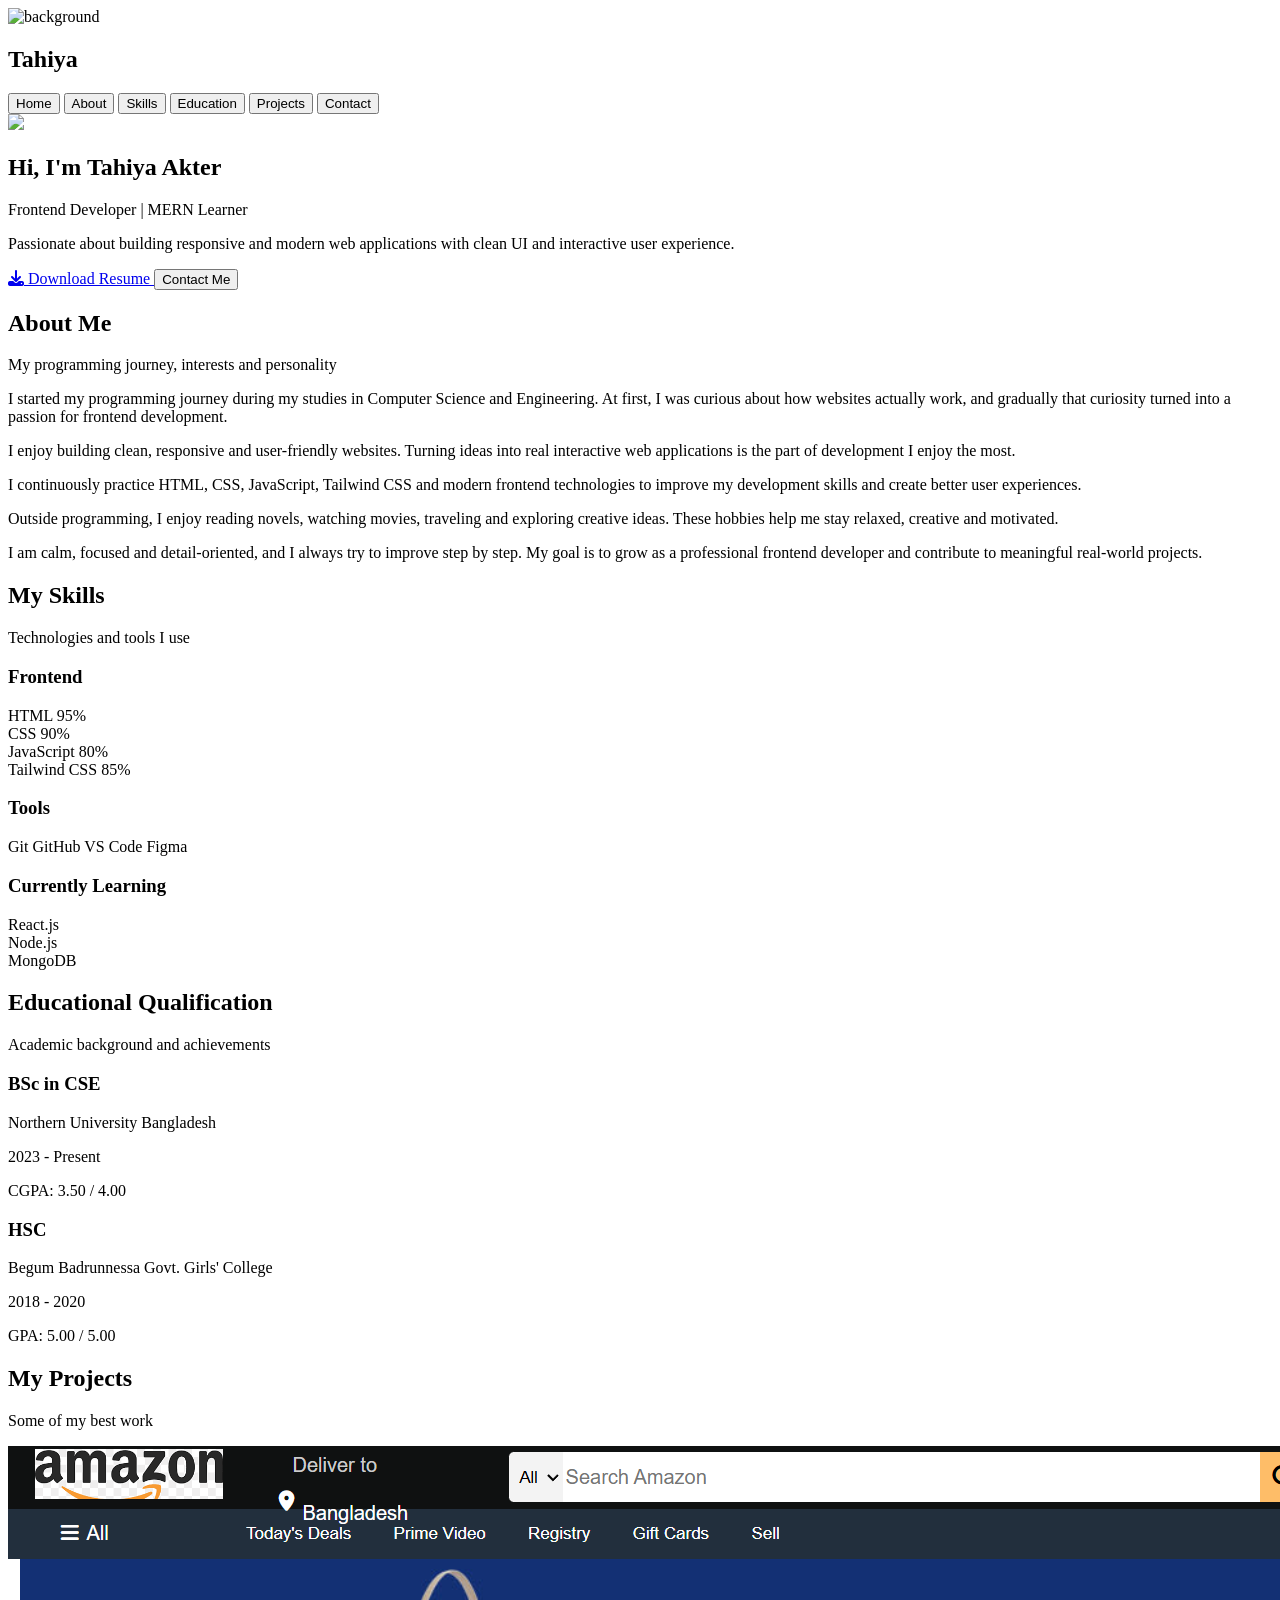
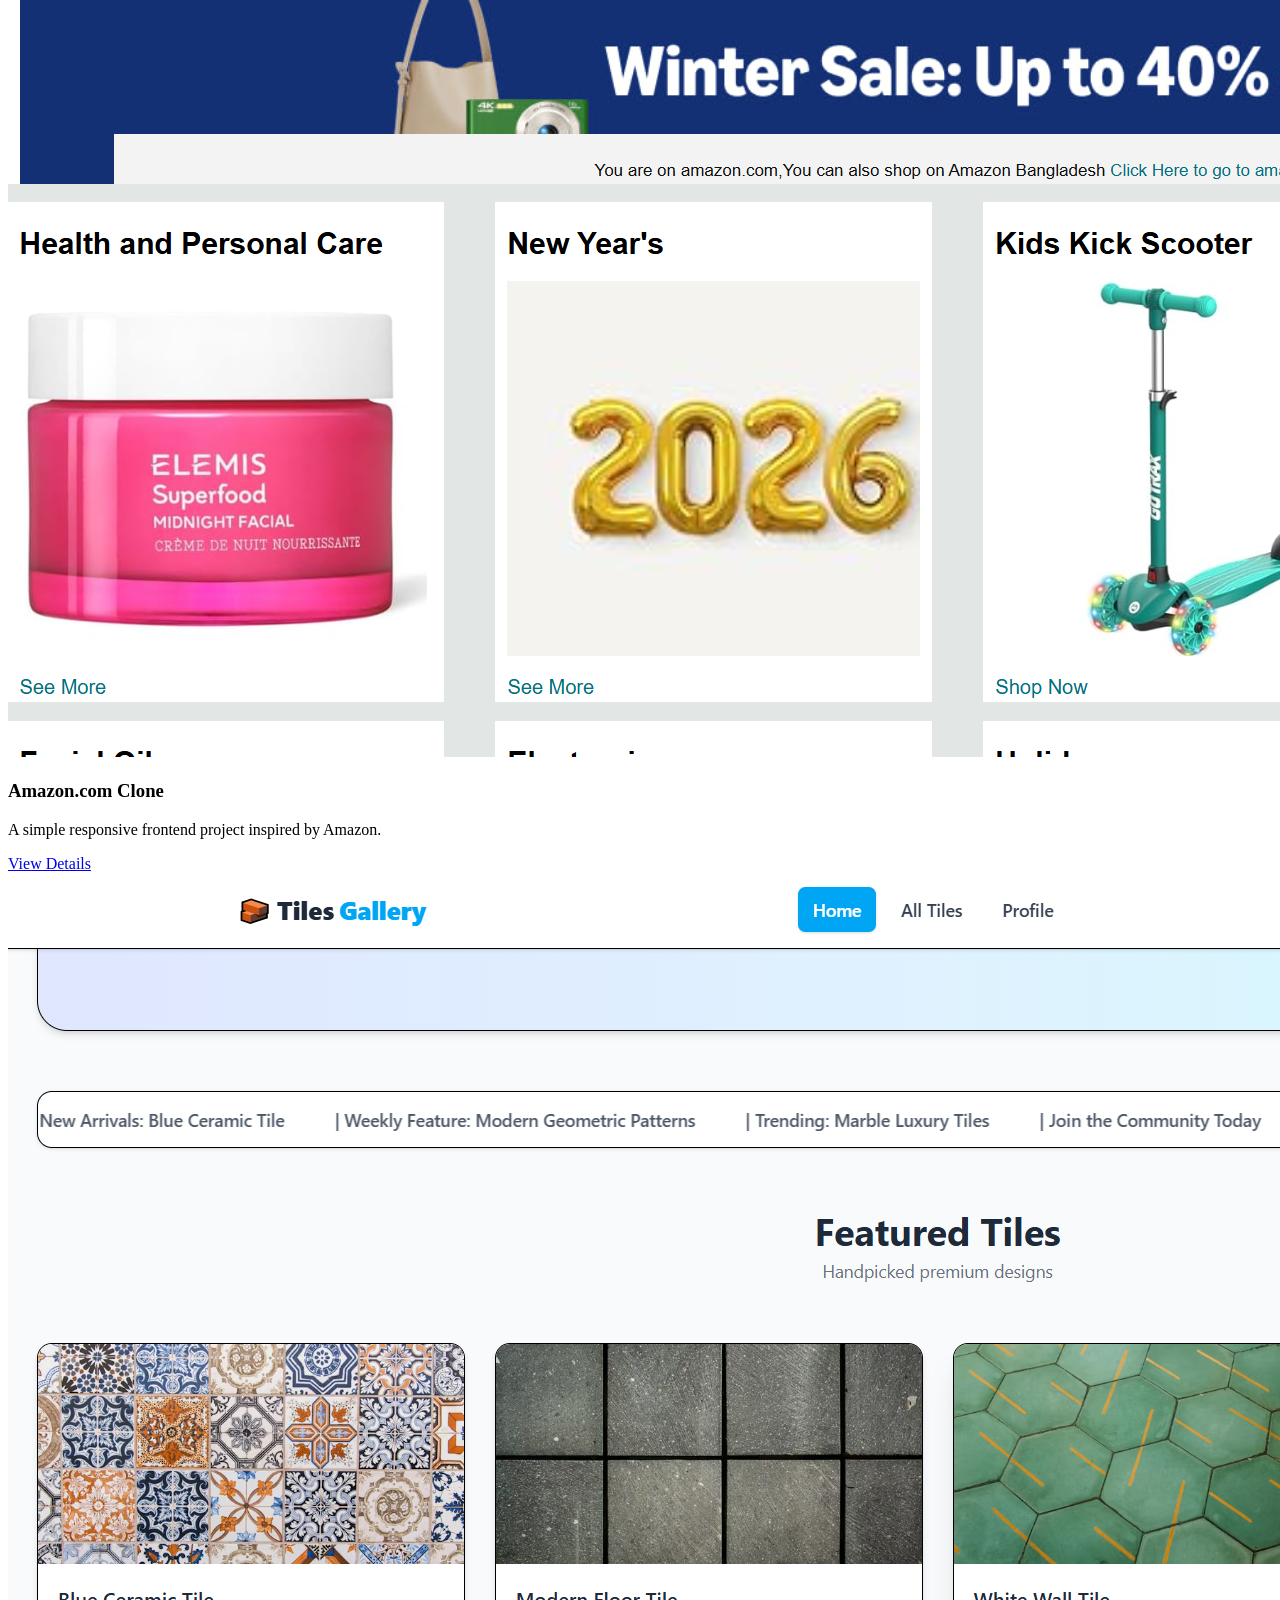
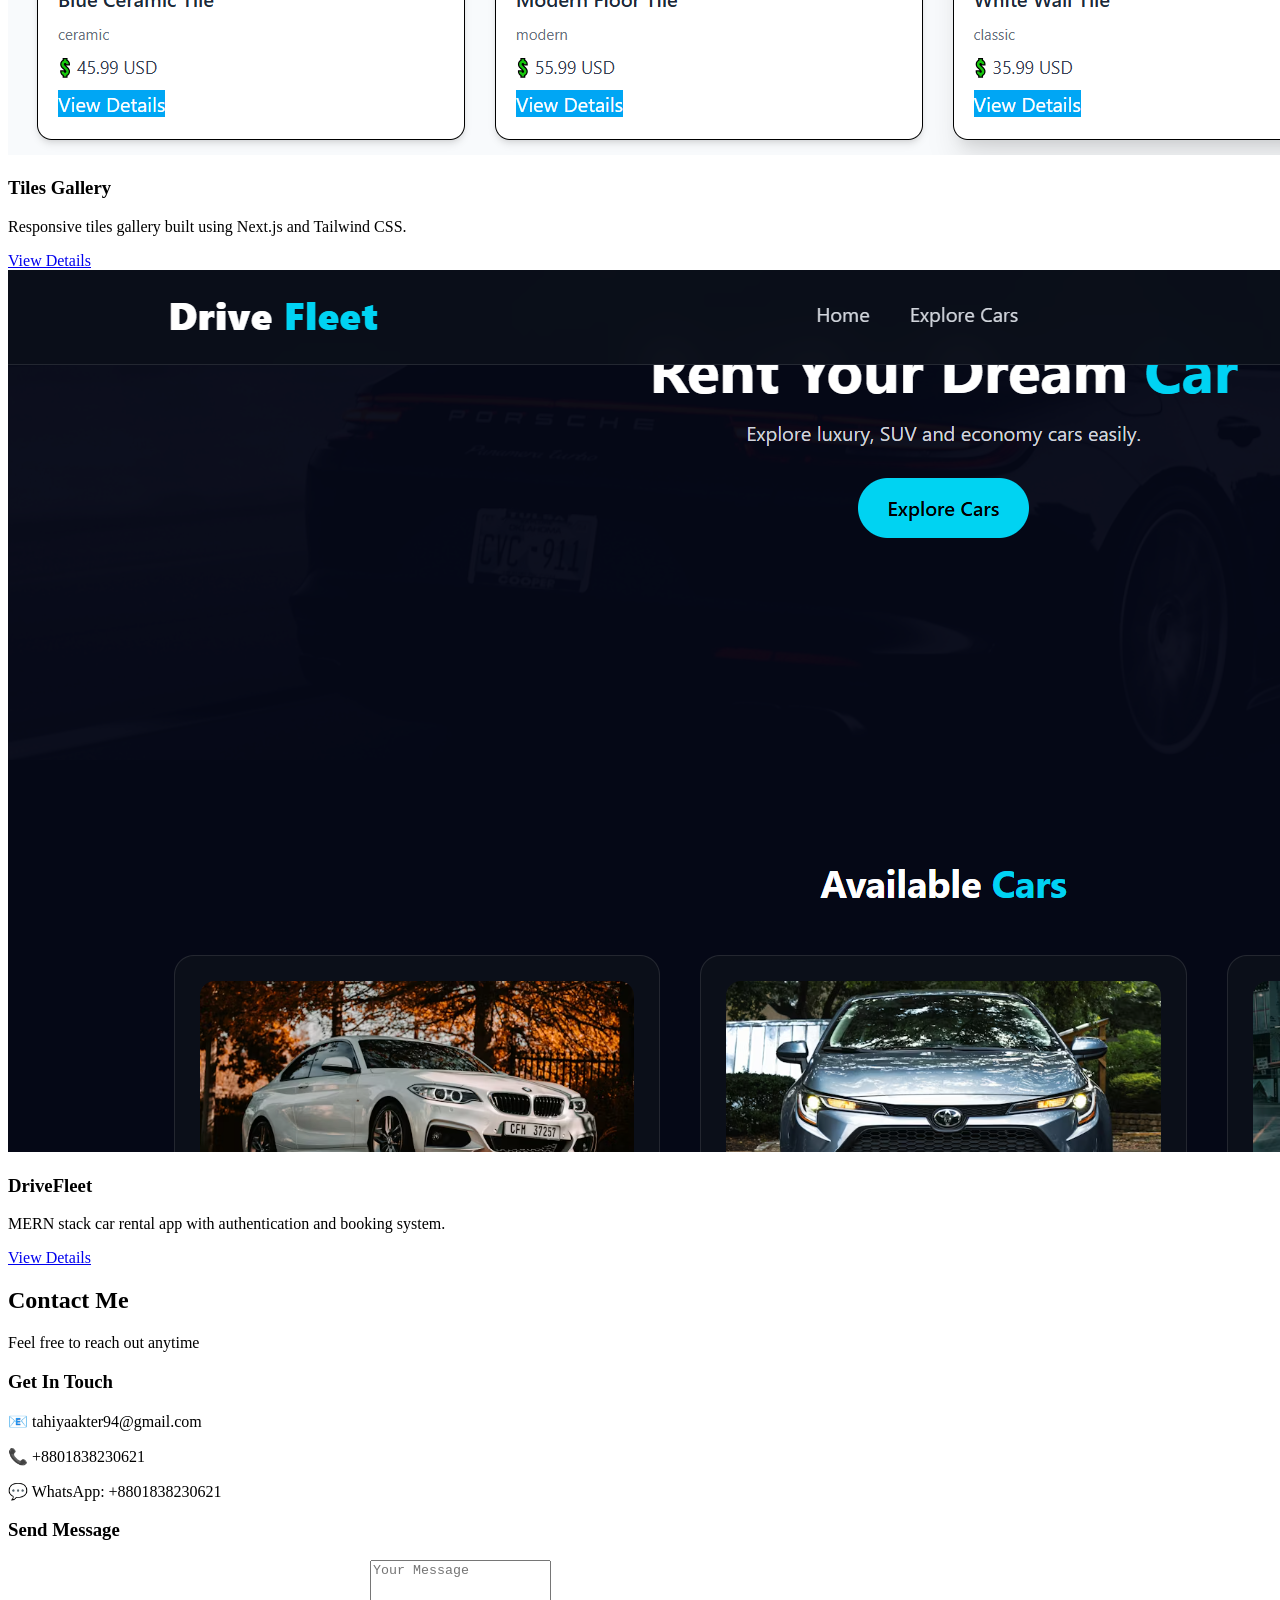
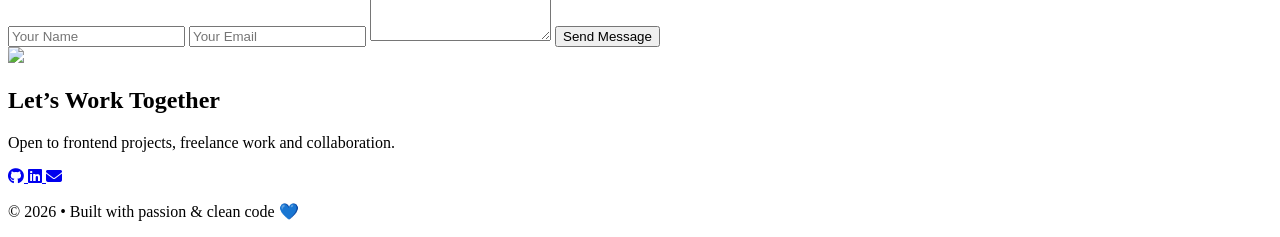
==== index.html @ 9eb087fb "changes add" ====
<!DOCTYPE html>
<html lang="en">
<head>
  <meta charset="UTF-8" />
  <meta name="viewport" content="width=device-width, initial-scale=1.0" />

  <title>Tahiya Portfolio</title>

 <link rel="stylesheet"
  href="https://cdnjs.cloudflare.com/ajax/libs/font-awesome/6.5.0/css/all.min.css">

  <script src="https://cdn.tailwindcss.com"> </script>

</head>

<body class="bg-slate-950 text-white relative overflow-x-hidden">

 <div class="fixed inset-0 -z-10">

    <img
      src="https://images.unsplash.com/photo-1550751827-4bd374c3f58b?auto=format&fit=crop&w=1600&q=80"
      class="w-full h-full object-cover opacity-[0.08]"
      alt="background"
    >

  </div>

  
  <nav class="sticky top-0 z-50 bg-slate-950/80 backdrop-blur-lg border-b border-slate-800">

    <div class="max-w-7xl mx-auto px-6 py-4 flex justify-between items-center">

       <h1 class="text-2xl md:text-3xl font-bold text-cyan-400 tracking-wide hover:scale-105 transition duration-300"> Tahiya </h1>

    <div class="flex flex-wrap justify-center gap-3 md:gap-6 text-sm md:text-base">

     <button onclick="navigate('home')"
        class="hover:text-cyan-400 transition duration-300">  Home </button>

     <button onclick="navigate('about')"
          class="hover:text-cyan-400 transition duration-300"> About </button>

     <button onclick="navigate('skills')"
          class="hover:text-cyan-400 transition duration-300"> Skills </button>

     <button onclick="navigate('education')"
          class="hover:text-cyan-400 transition duration-300"> Education </button>

      <button onclick="navigate('projects')"
          class="hover:text-cyan-400 transition duration-300"> Projects </button>

      <button onclick="navigate('contact')"
          class="hover:text-cyan-400 transition duration-300"> Contact </button>

      </div>

    </div>

  </nav>

  <main class="px-4 md:px-8">

     <section id="home" class="page min-h-screen flex items-center justify-center">

      <div class="text-center max-w-4xl animate-pulse">

           <div class="flex justify-center mb-8">

   <img
      src="https://images.unsplash.com/photo-1523961131990-5ea7c61b2107?w=600"
      class="w-40 h-40 md:w-52 md:h-52 rounded-full object-cover border-4 border-cyan-400 shadow-[0_0_40px_rgba(34,211,238,0.4)] hover:scale-105 transition duration-500"
   >

   </div>

      
   <h2 class="text-4xl md:text-6xl font-bold leading-tight"> Hi, I'm <span class="text-cyan-400">  Tahiya Akter </span> </h2>
   <p class="mt-5 text-slate-300 text-lg md:text-2xl">  Frontend Developer | MERN Learner </p>
   <p class="mt-6 text-slate-400 max-w-2xl mx-auto leading-8 text-sm md:text-base">

          Passionate about building responsive and modern web applications
          with clean UI and interactive user experience.

   </p>

 <div class="mt-10 flex flex-wrap justify-center gap-4">

     <a href="resume.pdf"
        download
       class="bg-cyan-500 hover:bg-cyan-600 px-6 py-3 rounded-lg font-semibold transition duration-300 hover:scale-105 shadow-lg shadow-cyan-500/20">

   <i class="fa-solid fa-download mr-2"> </i>
       Download Resume

   </a>

 <button onclick="navigate('contact')"
     class="border border-cyan-500 hover:bg-cyan-500 px-6 py-3 rounded-lg font-semibold transition duration-300 hover:scale-105">

     Contact Me

 </button>

  </div>

 </div>

</section>

   <section id="about"
      class="page hidden py-20">

 <div class="max-w-5xl mx-auto">

<h2 class="text-4xl font-bold text-cyan-400 text-center mb-4"> About Me </h2>
 <p class="text-center text-slate-400 mb-12"> My programming journey, interests and personality </p>

 <div class="bg-slate-900/70 backdrop-blur-lg border border-slate-800 rounded-3xl p-6 md:p-10 shadow-2xl hover:border-cyan-500 transition duration-500">

   <div class="space-y-6 text-slate-300 leading-8 text-sm md:text-base">

   <p>
              I started my programming journey during my studies in
              Computer Science and Engineering. At first, I was curious
              about how websites actually work, and gradually that curiosity
              turned into a passion for frontend development.
     </p>

   <p>
              I enjoy building clean, responsive and user-friendly websites.
              Turning ideas into real interactive web applications is the part
              of development I enjoy the most.
   </p>

   <p>
              I continuously practice HTML, CSS, JavaScript, Tailwind CSS
              and modern frontend technologies to improve my development skills
              and create better user experiences.
   </p>

  <p>
              Outside programming, I enjoy reading novels, watching movies,
              traveling and exploring creative ideas. These hobbies help me stay
              relaxed, creative and motivated.
  </p>

  <p>
              I am calm, focused and detail-oriented, and I always try to improve
              step by step. My goal is to grow as a professional frontend developer
              and contribute to meaningful real-world projects.
  </p>

     </div>

 </div>

</div>

</section>

 <section id="skills"
      class="page hidden py-20">

   <div class="max-w-6xl mx-auto">

   <h2 class="text-4xl font-bold text-cyan-400 text-center"> My Skills </h2>

     <p class="text-center text-slate-400 mt-3"> Technologies and tools I use </p>

      <div class="grid lg:grid-cols-3 gap-8 mt-14">

   <div class="bg-slate-900/70 border border-slate-800 p-8 rounded-2xl hover:border-cyan-500 hover:-translate-y-2 transition duration-500">

      <h3 class="text-2xl font-bold text-cyan-400 mb-6"> Frontend  </h3>

  <div class="space-y-5">

     <div>
       <div class="flex justify-between mb-2">
         <span> HTML </span>
         <span> 95% </span>
      </div>

 <div class="w-full h-2 bg-slate-700 rounded-full">
 <div class="w-[95%] h-2 bg-cyan-400 rounded-full"> </div>
   </div>
     </div>

  <div>
     <div class="flex justify-between mb-2">
         <span> CSS </span>
         <span> 90% </span>
     </div>

  <div class="w-full h-2 bg-slate-700 rounded-full">
      <div class="w-[90%] h-2 bg-cyan-400 rounded-full"> </div>
   </div>
     </div>

    <div>
       <div class="flex justify-between mb-2">
           <span> JavaScript </span>
           <span> 80% </span>
      </div>

  <div class="w-full h-2 bg-slate-700 rounded-full">
      <div class="w-[80%] h-2 bg-cyan-400 rounded-full"> </div>
      </div>
  </div>

             
  <div>
    <div class="flex justify-between mb-2">
     <span> Tailwind CSS </span>
      <span> 85% </span>
   </div>

   <div class="w-full h-2 bg-slate-700 rounded-full">
         <div class="w-[85%] h-2 bg-cyan-400 rounded-full"> </div>
   </div>
    </div>

   </div>

  </div>

         
  <div class="bg-slate-900/70 border border-slate-800 p-8 rounded-2xl hover:border-cyan-500 hover:-translate-y-2 transition duration-500">

    <h3 class="text-2xl font-bold text-cyan-400 mb-6">   Tools  </h3>

       <div class="flex flex-wrap gap-3">

  <span class="bg-slate-800 px-4 py-2 rounded-lg">  Git   </span>
  <span class="bg-slate-800 px-4 py-2 rounded-lg">    GitHub  </span>
    <span class="bg-slate-800 px-4 py-2 rounded-lg">   VS Code </span>
   <span class="bg-slate-800 px-4 py-2 rounded-lg">   Figma   </span>

   </div>

  </div>

         
  <div class="bg-slate-900/70 border border-slate-800 p-8 rounded-2xl hover:border-cyan-500 hover:-translate-y-2 transition duration-500">

     <h3 class="text-2xl font-bold text-cyan-400 mb-6">   Currently Learning   </h3>

         <div class="space-y-4">
         <div class="bg-slate-800 p-4 rounded-lg">  React.js   </div>
         <div class="bg-slate-800 p-4 rounded-lg">   Node.js   </div>

 <div class="bg-slate-800 p-4 rounded-lg">   MongoDB     </div>

            </div>

          </div>

        </div>

      </div>

    </section>

   
    <section id="education"
      class="page hidden py-20">

      <div class="max-w-6xl mx-auto">

        <h2 class="text-4xl font-bold text-cyan-400 text-center">
          Educational Qualification
        </h2>

        <p class="text-center text-slate-400 mt-3">
          Academic background and achievements
        </p>

        <div class="grid md:grid-cols-2 gap-8 mt-14">

         
          <div class="bg-slate-900/70 border border-slate-800 p-8 rounded-2xl hover:border-cyan-500 transition duration-500">

            <h3 class="text-2xl font-bold">
              BSc in CSE
            </h3>

            <p class="text-slate-400 mt-2">
              Northern University Bangladesh
            </p>

            <p class="text-slate-500 mt-1">
              2023 - Present
            </p>

            <p class="mt-4 text-cyan-400 font-semibold">
              CGPA: 3.50 / 4.00
            </p>

          </div>

         
          <div class="bg-slate-900/70 border border-slate-800 p-8 rounded-2xl hover:border-cyan-500 transition duration-500">

            <h3 class="text-2xl font-bold">
              HSC
            </h3>

            <p class="text-slate-400 mt-2">
              Begum Badrunnessa Govt. Girls' College
            </p>

            <p class="text-slate-500 mt-1">
              2018 - 2020
            </p>

            <p class="mt-4 text-cyan-400 font-semibold">
              GPA: 5.00 / 5.00
            </p>

          </div>

        </div>

      </div>

    </section>

    
    <section id="projects"
      class="page hidden py-20">

      <div class="max-w-7xl mx-auto">

        <h2 class="text-4xl font-bold text-cyan-400 text-center">
          My Projects
        </h2>

        <p class="text-center text-slate-400 mt-3">
          Some of my best work
        </p>

        <div class="grid lg:grid-cols-3 gap-8 mt-14">

          
          <div class="bg-slate-900/70 border border-slate-800 rounded-2xl overflow-hidden hover:border-cyan-500 hover:-translate-y-2 transition duration-500">

            <img
              src="images/project1.png"
              class="w-full h-52 object-cover"
            >

            <div class="p-6">

              <h3 class="text-2xl font-bold">
                Amazon.com Clone
              </h3>

              <p class="text-slate-400 mt-3 text-sm leading-6">
                A simple responsive frontend project inspired by Amazon.
              </p>

              <a href="project1.html"
                class="inline-block mt-6 bg-cyan-500 hover:bg-cyan-600 px-5 py-2 rounded-lg transition duration-300">

                View Details

              </a>

            </div>

          </div>

         
          <div class="bg-slate-900/70 border border-slate-800 rounded-2xl overflow-hidden hover:border-cyan-500 hover:-translate-y-2 transition duration-500">

            <img
              src="images/project2.png"
              class="w-full h-52 object-cover"
            >

            <div class="p-6">

              <h3 class="text-2xl font-bold">
                Tiles Gallery
              </h3>

              <p class="text-slate-400 mt-3 text-sm leading-6">
                Responsive tiles gallery built using Next.js and Tailwind CSS.
              </p>

              <a href="project2.html"
                class="inline-block mt-6 bg-cyan-500 hover:bg-cyan-600 px-5 py-2 rounded-lg transition duration-300">

                View Details

              </a>

            </div>

          </div>

         
          <div class="bg-slate-900/70 border border-slate-800 rounded-2xl overflow-hidden hover:border-cyan-500 hover:-translate-y-2 transition duration-500">

            <img
              src="images/project3.png"
              class="w-full h-52 object-cover"
            >

            <div class="p-6">

              <h3 class="text-2xl font-bold">
                DriveFleet
              </h3>

              <p class="text-slate-400 mt-3 text-sm leading-6">
                MERN stack car rental app with authentication and booking system.
              </p>

              <a href="project3.html"
                class="inline-block mt-6 bg-cyan-500 hover:bg-cyan-600 px-5 py-2 rounded-lg transition duration-300">

                View Details

              </a>

            </div>

          </div>

        </div>

      </div>

    </section>

    

    <section id="contact"
      class="page hidden py-20">

      <div class="max-w-5xl mx-auto">

        <h2 class="text-4xl font-bold text-cyan-400 text-center">
          Contact Me
        </h2>

        <p class="text-center text-slate-400 mt-3">
          Feel free to reach out anytime
        </p>

        <div class="grid md:grid-cols-2 gap-8 mt-14">

          
          <div class="bg-slate-900/70 border border-slate-800 p-8 rounded-2xl">

            <h3 class="text-2xl font-bold text-cyan-400 mb-6">
              Get In Touch
            </h3>

            <div class="space-y-4 text-slate-300">

              <p>
                📧 tahiyaakter94@gmail.com
              </p>

              <p>
                📞 +8801838230621
              </p>

              <p>
                💬 WhatsApp: +8801838230621
              </p>

            </div>

          </div>

          
          <div class="bg-slate-900/70 border border-slate-800 p-8 rounded-2xl">

            <h3 class="text-2xl font-bold text-cyan-400 mb-6">
              Send Message
            </h3>

            <form class="space-y-4">

              <input
                type="text"
                placeholder="Your Name"
                class="w-full p-3 rounded-lg bg-slate-800 border border-slate-700 outline-none focus:border-cyan-500"
              >

              <input
                type="email"
                placeholder="Your Email"
                class="w-full p-3 rounded-lg bg-slate-800 border border-slate-700 outline-none focus:border-cyan-500"
              >

              <textarea
                rows="5"
                placeholder="Your Message"
                class="w-full p-3 rounded-lg bg-slate-800 border border-slate-700 outline-none focus:border-cyan-500"
              ></textarea>

              <button
                class="bg-cyan-500 hover:bg-cyan-600 px-6 py-3 rounded-lg transition duration-300">

                Send Message

              </button>

            </form>

          </div>

        </div>

      </div>

    </section>

  </main>


  <footer class="relative overflow-hidden border-t border-slate-800 mt-10">

   
    <div class="absolute inset-0">
      <img
        src="https://images.unsplash.com/photo-1550751827-4bd374c3f58b?auto=format&fit=crop&w=1600&q=80"
        class="w-full h-full object-cover opacity-[0.08]"
      >
    </div>

  
    <div class="relative py-10">

      <div class="max-w-6xl mx-auto px-6 text-center">

        <h2 class="text-2xl md:text-3xl font-bold text-cyan-400">
          Let’s Work Together
        </h2>

        <p class="text-slate-400 mt-3 text-sm md:text-base">
          Open to frontend projects, freelance work and collaboration.
        </p>

        
        <div class="flex justify-center gap-5 mt-8">

        
          <a href="https://github.com/T809806"
            target="_blank"
            class="w-11 h-11 rounded-full bg-slate-800 flex items-center justify-center hover:bg-cyan-500 hover:scale-110 transition duration-300">

            <i class="fa-brands fa-github text-lg"></i>

          </a>

        
          <a href="https://www.linkedin.com/in/tahiya-akter-webdev/"
            target="_blank"
            class="w-11 h-11 rounded-full bg-slate-800 flex items-center justify-center hover:bg-cyan-500 hover:scale-110 transition duration-300">

            <i class="fa-brands fa-linkedin text-lg"></i>

          </a>

          
          <a href="mailto:tahiyaakter94@gmail.com"
            class="w-11 h-11 rounded-full bg-slate-800 flex items-center justify-center hover:bg-cyan-500 hover:scale-110 transition duration-300">

            <i class="fa-solid fa-envelope text-lg"></i>

          </a>

        </div>

       
        <p class="text-slate-500 text-sm mt-8">
          © 2026 • Built with passion & clean code 💙
        </p>

      </div>

    </div>

  </footer>

  
  <script>

    function navigate(page) {

      document.querySelectorAll('.page').forEach(section => {

        section.classList.add('hidden');

      });

      document.getElementById(page).classList.remove('hidden');

      window.scrollTo({
        top: 0,
        behavior: "smooth"
      });

    }

  </script>

</body>
</html>
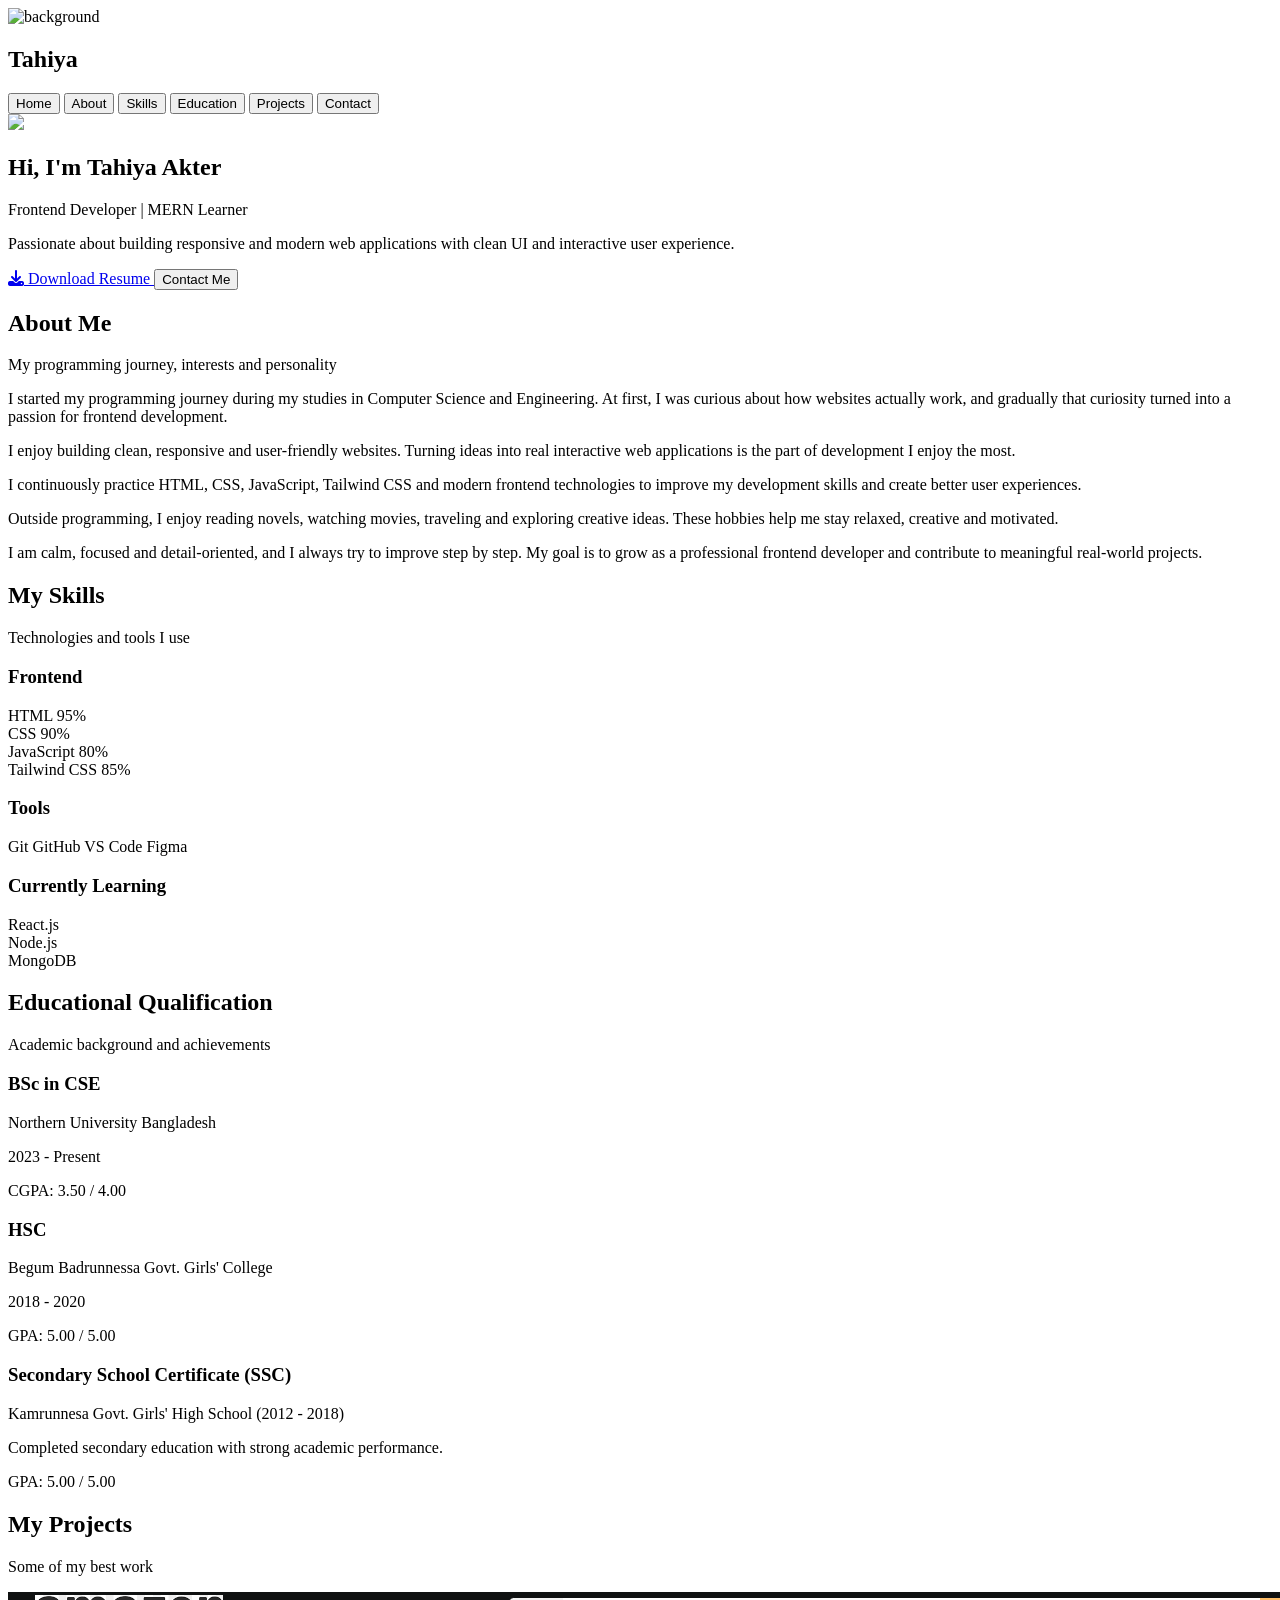
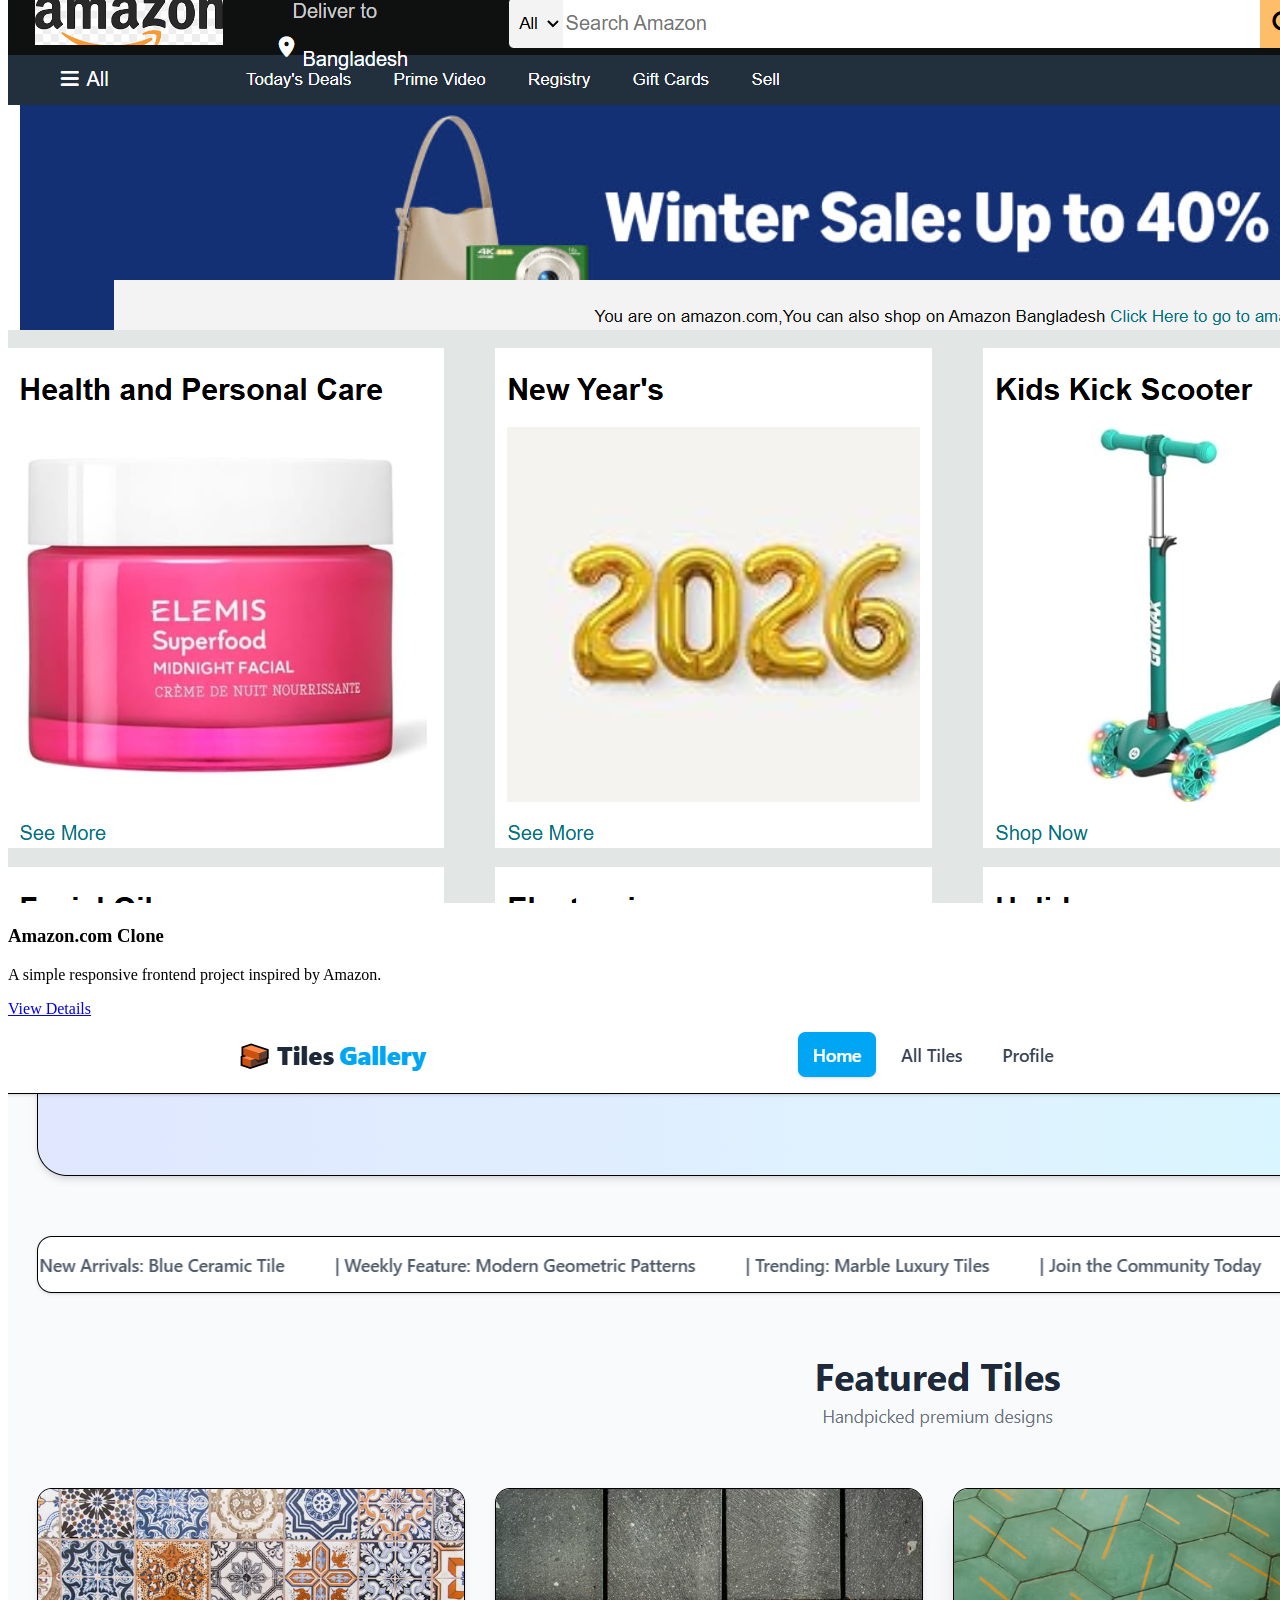
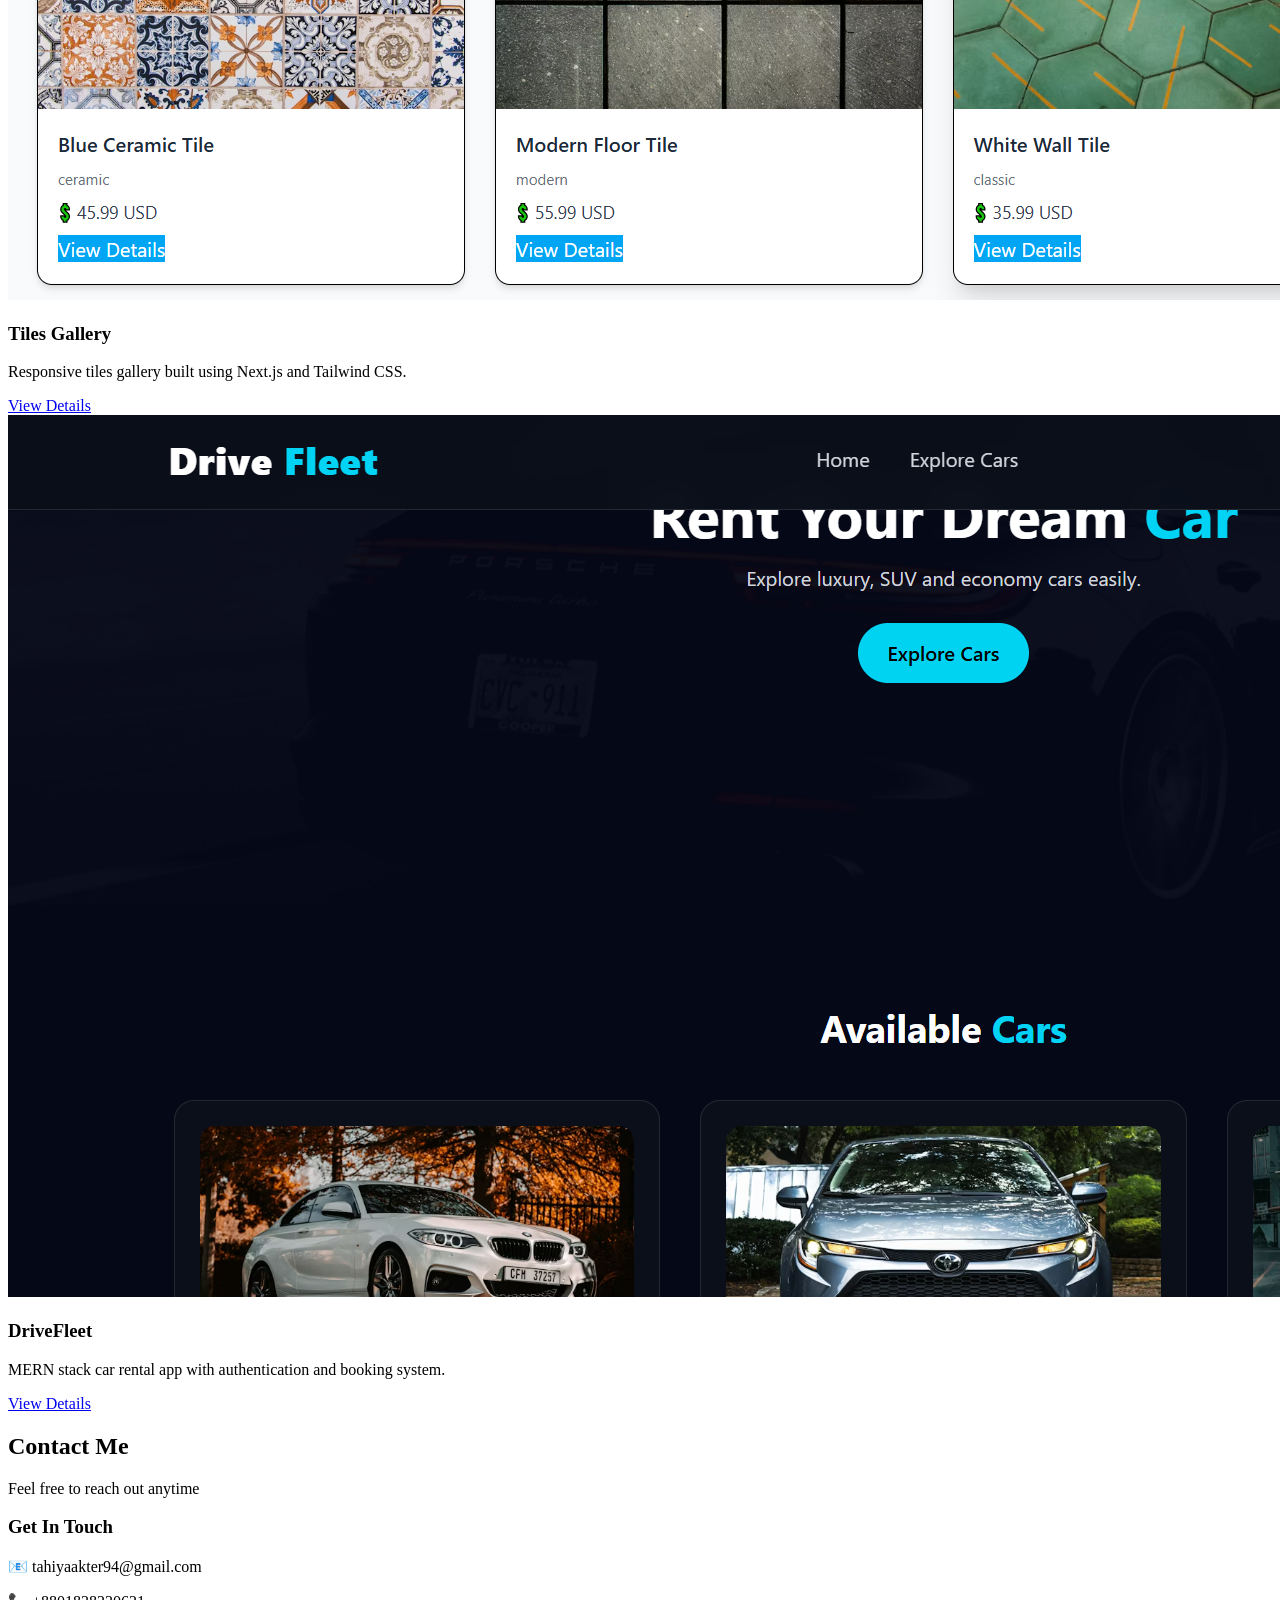
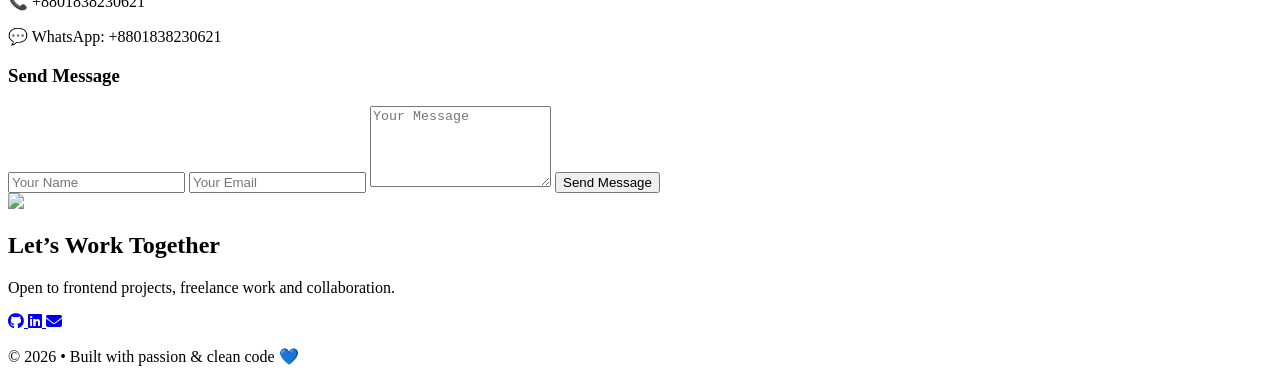
==== commit 68252e0c: "some changes add" ====
--- a/index.html
+++ b/index.html
@@ -318,6 +318,8 @@
             </p>
 
           </div>
+
+       <div class="bg-slate-900 p-6 rounded-xl shadow-lg border border-slate-800 hover:border-cyan-500 transition md:col-span-2"> <h3 class="text-xl font-bold text-white mb-2"> Secondary School Certificate (SSC) </h3> <p class="text-slate-400 mb-2"> Kamrunnesa Govt. Girls' High School (2012 - 2018) </p> <p class="text-slate-300 mb-3"> Completed secondary education with strong academic performance. </p> <div class="text-cyan-400 font-semibold"> GPA: 5.00 / 5.00 </div>
 
         </div>
 
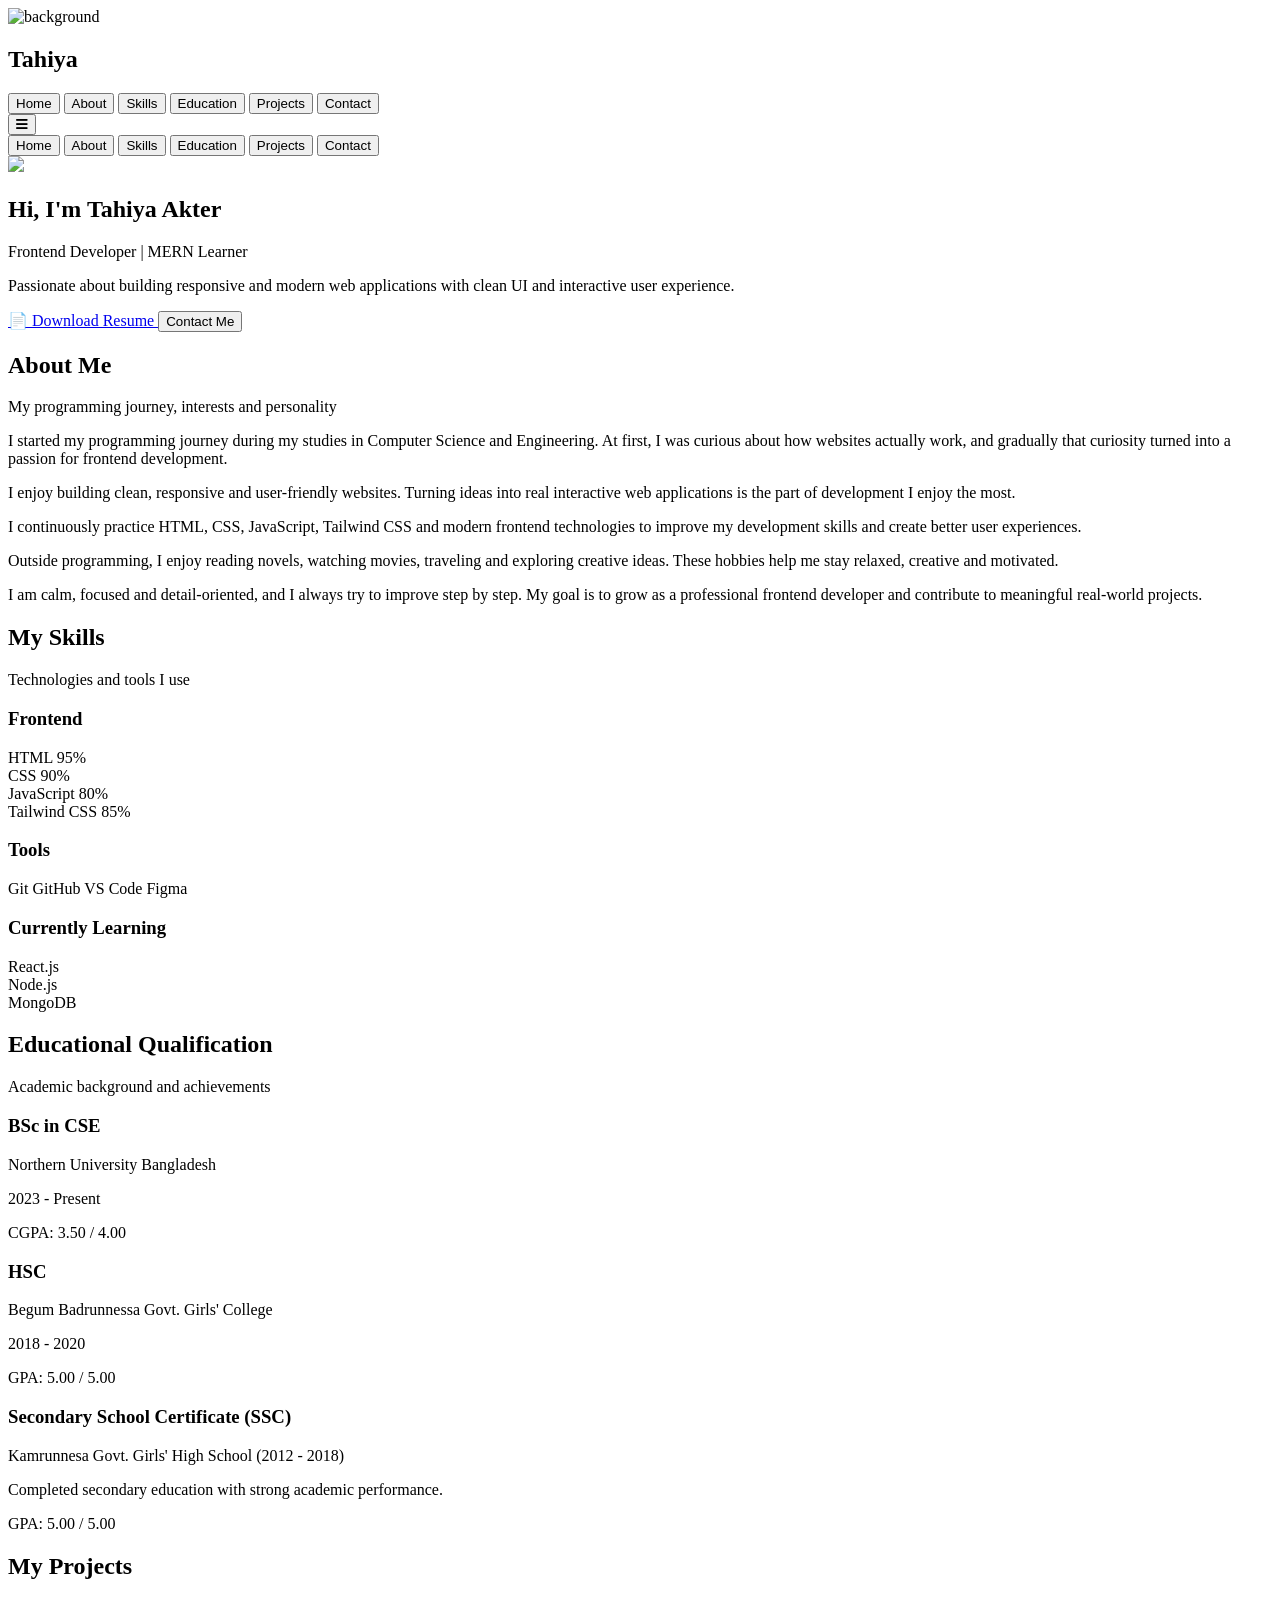
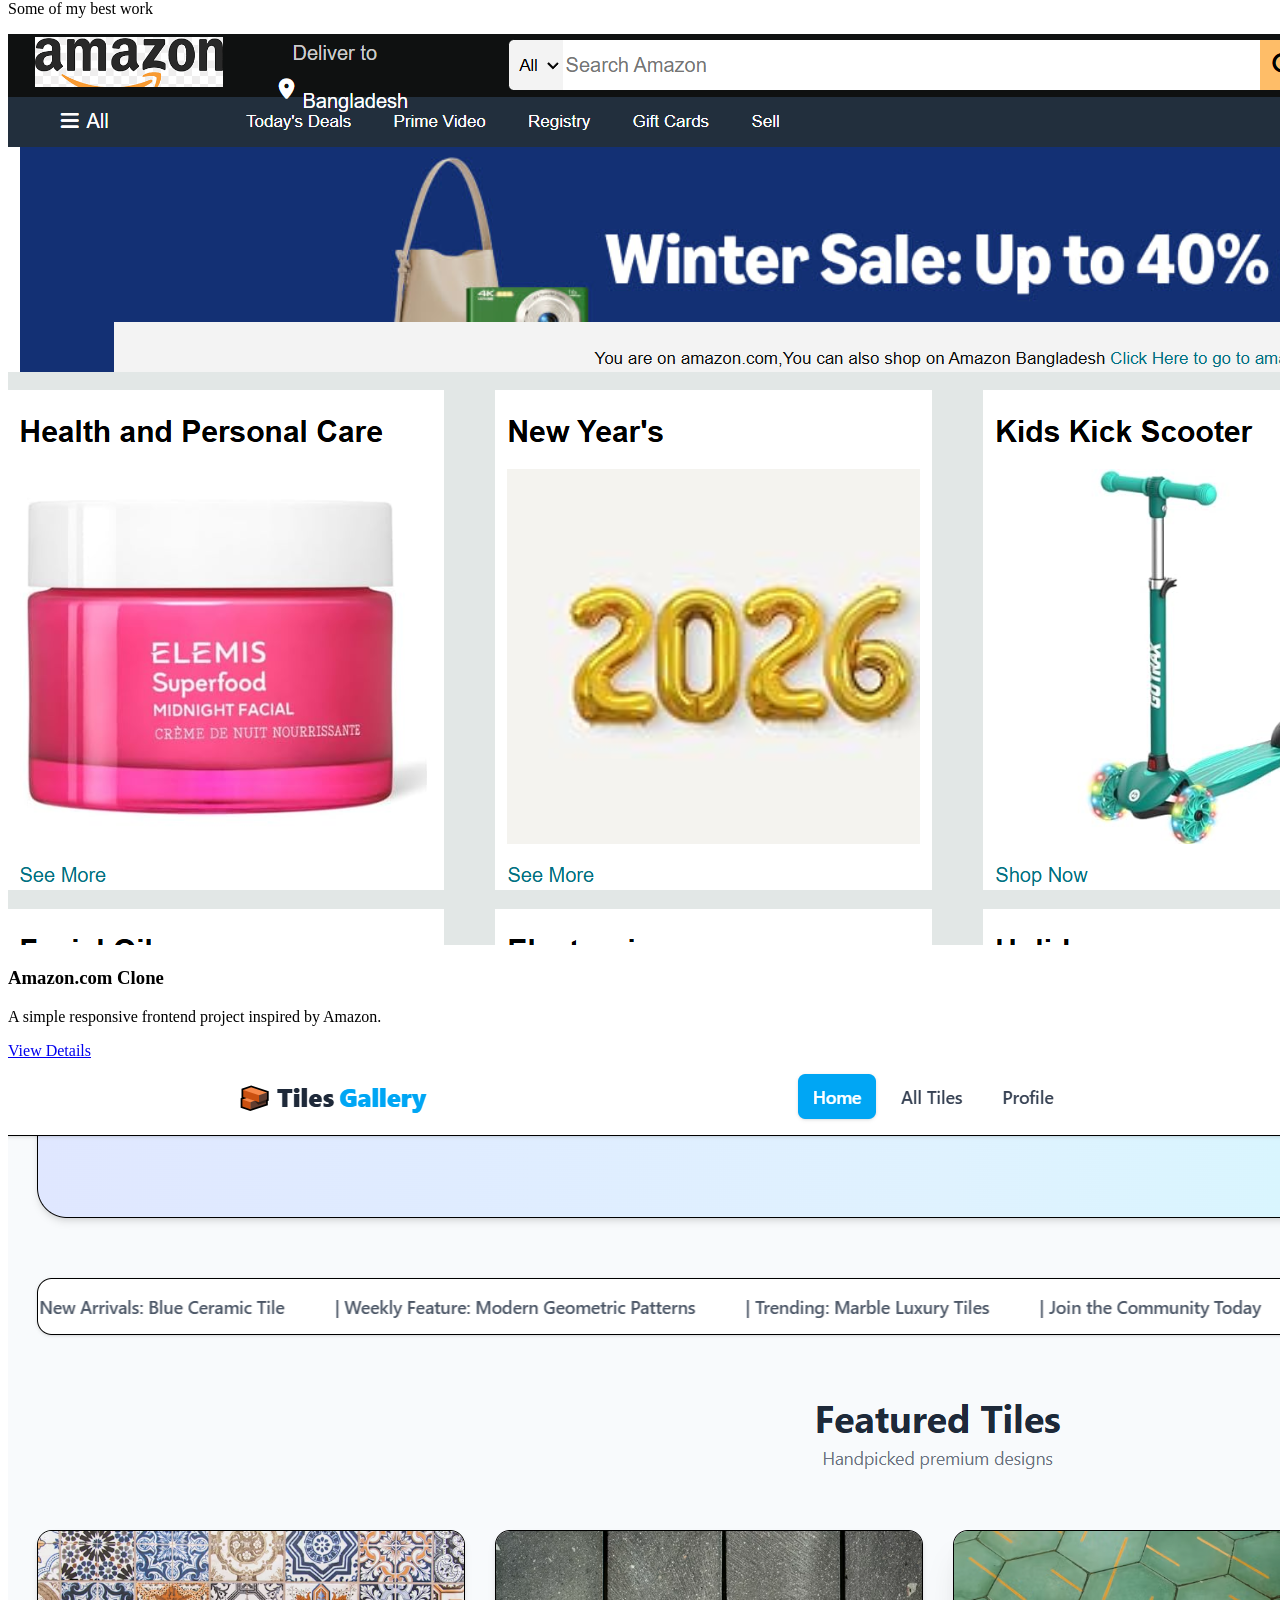
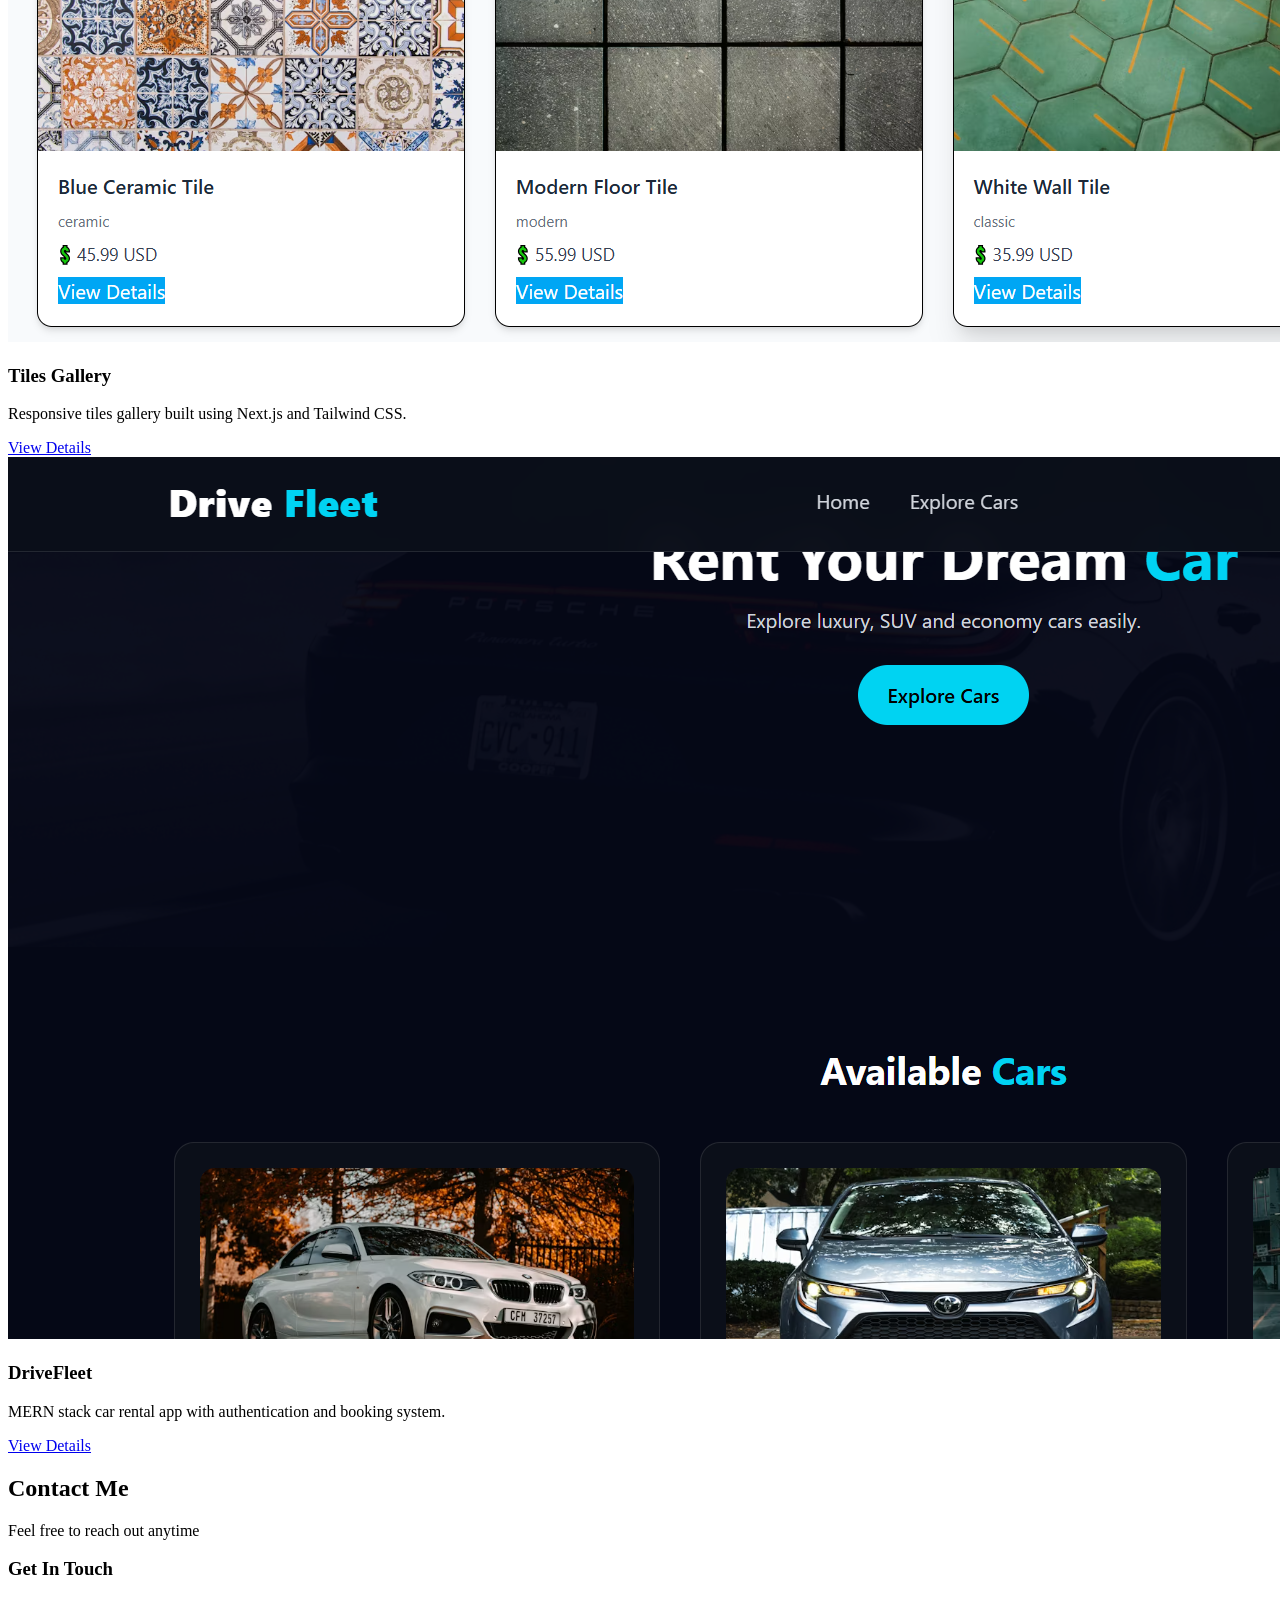
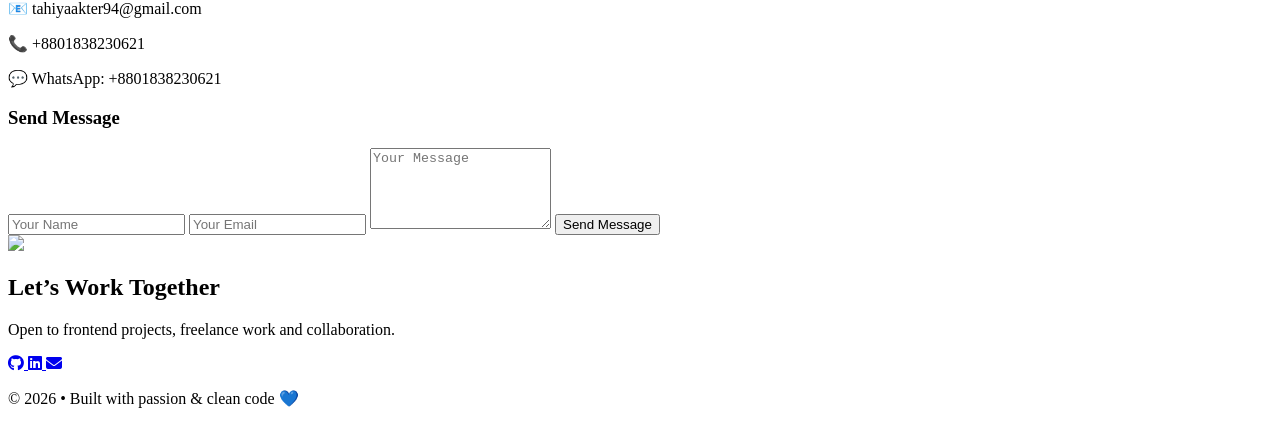
==== commit c7645db8: "add some changes" ====
--- a/index.html
+++ b/index.html
@@ -56,6 +56,52 @@
 
     </div>
 
+    <!-- HAMBURGER ICON -->
+    <button id="menu-btn"
+      class="md:hidden text-2xl text-cyan-400">
+
+      <i class="fa-solid fa-bars"></i>
+
+    </button>
+
+  </div>
+
+  <!-- MOBILE MENU -->
+  <div id="mobile-menu"
+    class="hidden md:hidden flex flex-col gap-4 px-6 pb-5 bg-slate-950 border-t border-slate-800">
+
+    <button onclick="navigate('home'); closeMenu()"
+      class="text-left hover:text-cyan-400 transition">
+      Home
+    </button>
+
+    <button onclick="navigate('about'); closeMenu()"
+      class="text-left hover:text-cyan-400 transition">
+      About
+    </button>
+
+    <button onclick="navigate('skills'); closeMenu()"
+      class="text-left hover:text-cyan-400 transition">
+      Skills
+    </button>
+
+    <button onclick="navigate('education'); closeMenu()"
+      class="text-left hover:text-cyan-400 transition">
+      Education
+    </button>
+
+    <button onclick="navigate('projects'); closeMenu()"
+      class="text-left hover:text-cyan-400 transition">
+      Projects
+    </button>
+
+    <button onclick="navigate('contact'); closeMenu()"
+      class="text-left hover:text-cyan-400 transition">
+      Contact
+    </button>
+
+  </div>
+
   </nav>
 
   <main class="px-4 md:px-8">
@@ -85,14 +131,7 @@
 
  <div class="mt-10 flex flex-wrap justify-center gap-4">
 
-     <a href="resume.pdf"
-        download
-       class="bg-cyan-500 hover:bg-cyan-600 px-6 py-3 rounded-lg font-semibold transition duration-300 hover:scale-105 shadow-lg shadow-cyan-500/20">
-
-   <i class="fa-solid fa-download mr-2"> </i>
-       Download Resume
-
-   </a>
+     <a href="resume.pdf" download class="bg-cyan-500 hover:bg-cyan-600 px-5 py-2 rounded inline-block transition"> 📄 Download Resume </a>
 
  <button onclick="navigate('contact')"
      class="border border-cyan-500 hover:bg-cyan-500 px-6 py-3 rounded-lg font-semibold transition duration-300 hover:scale-105">
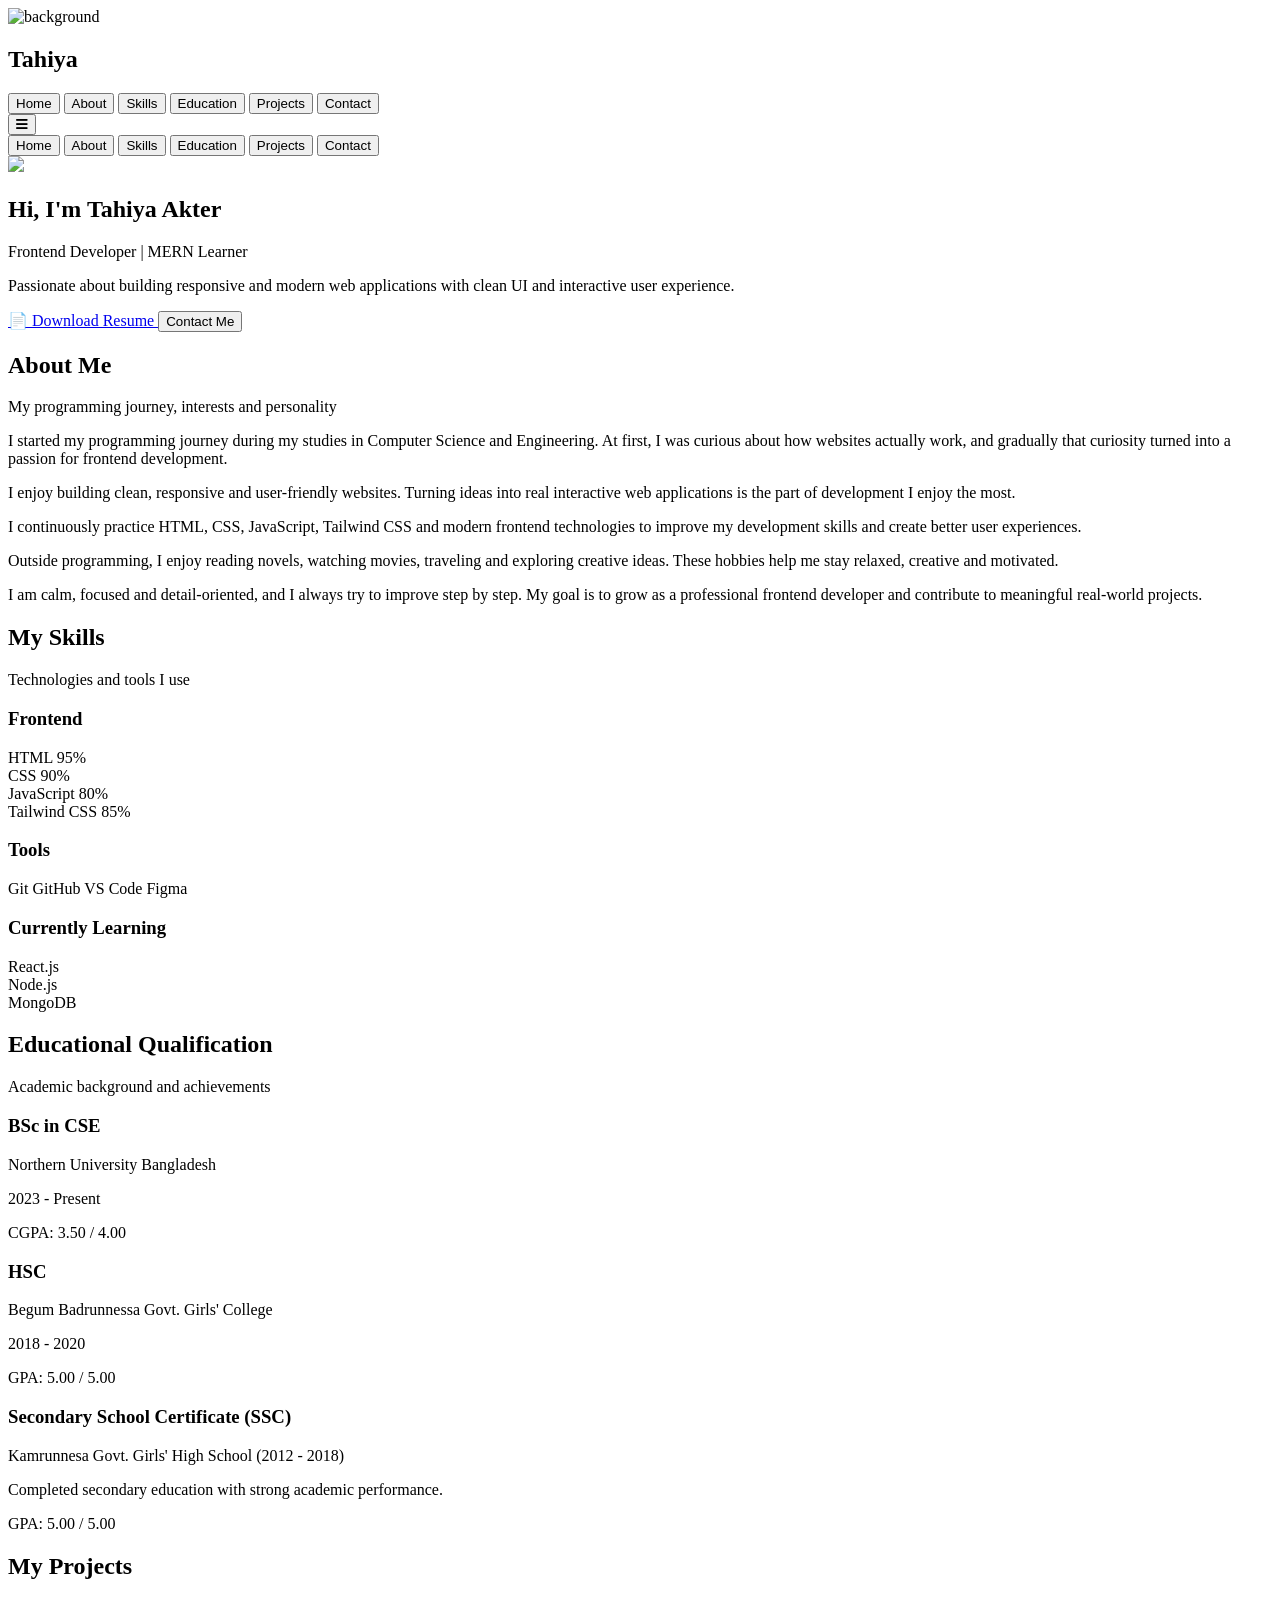
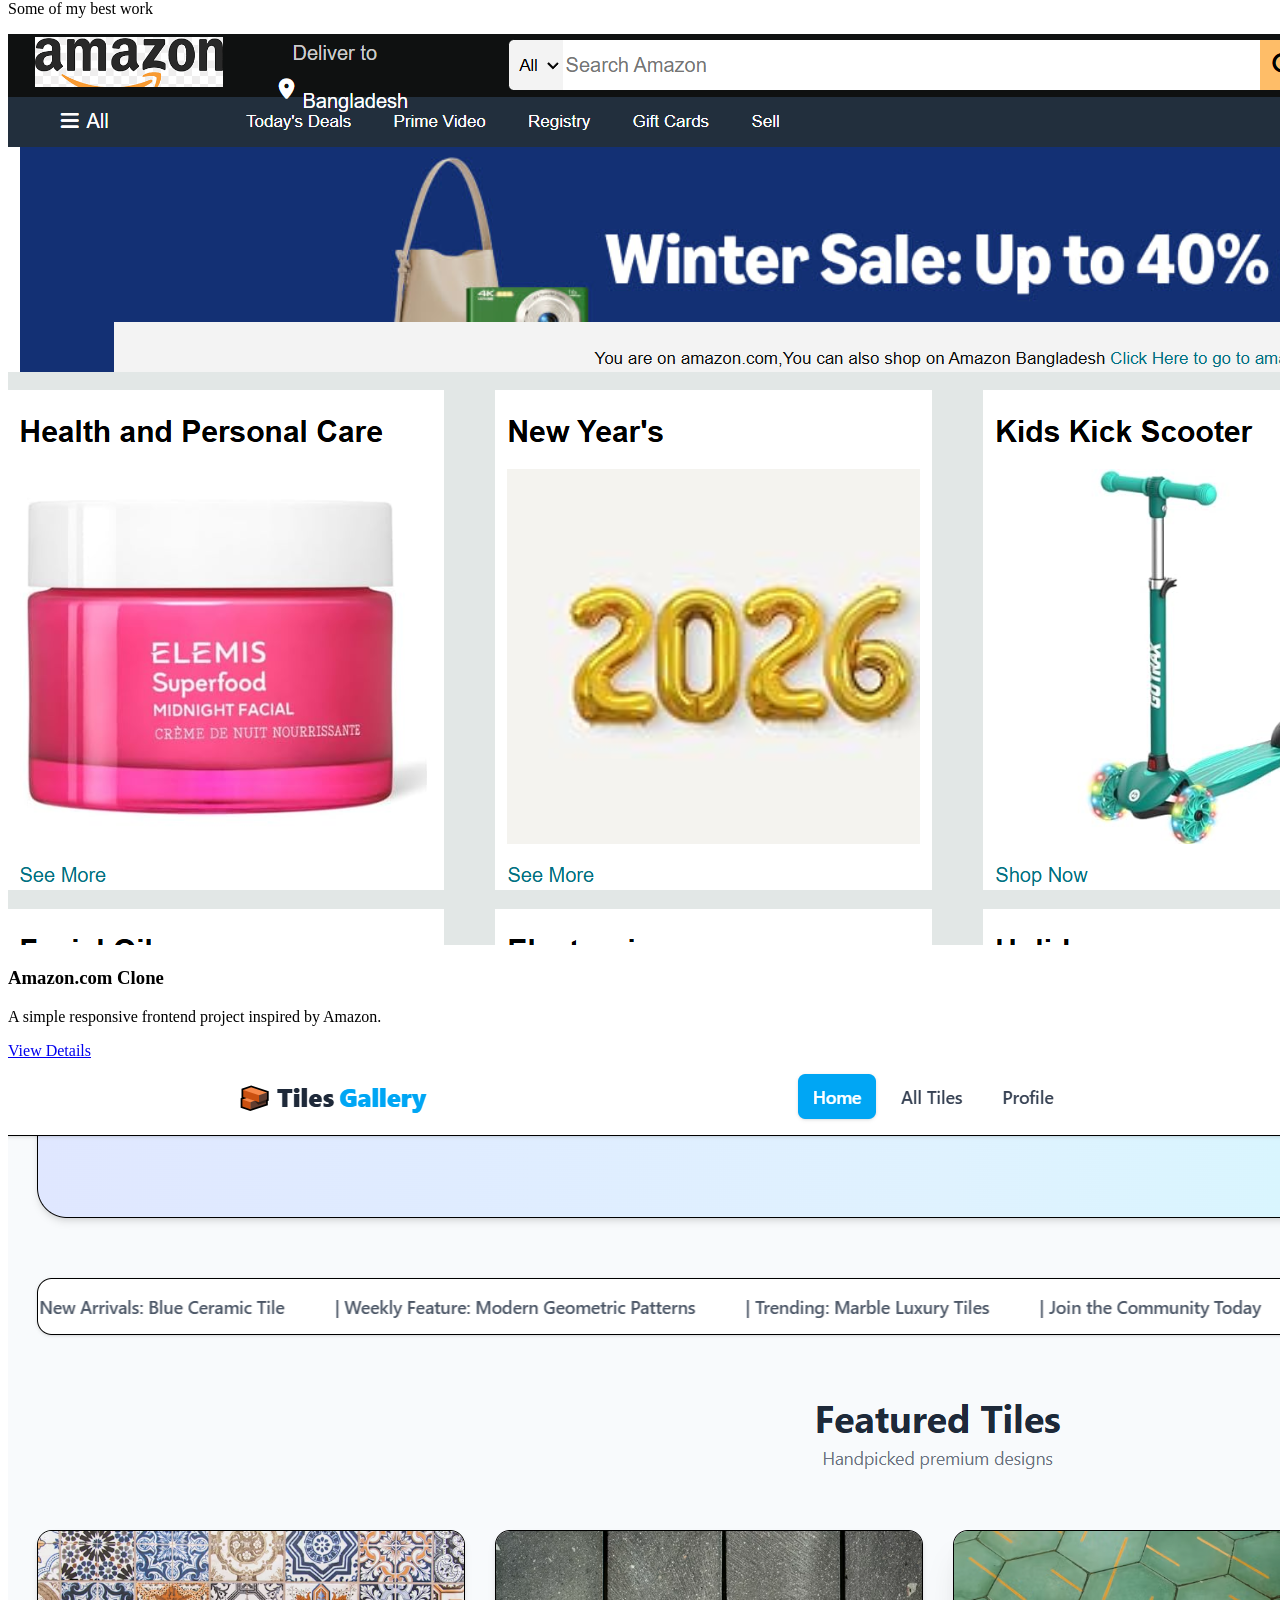
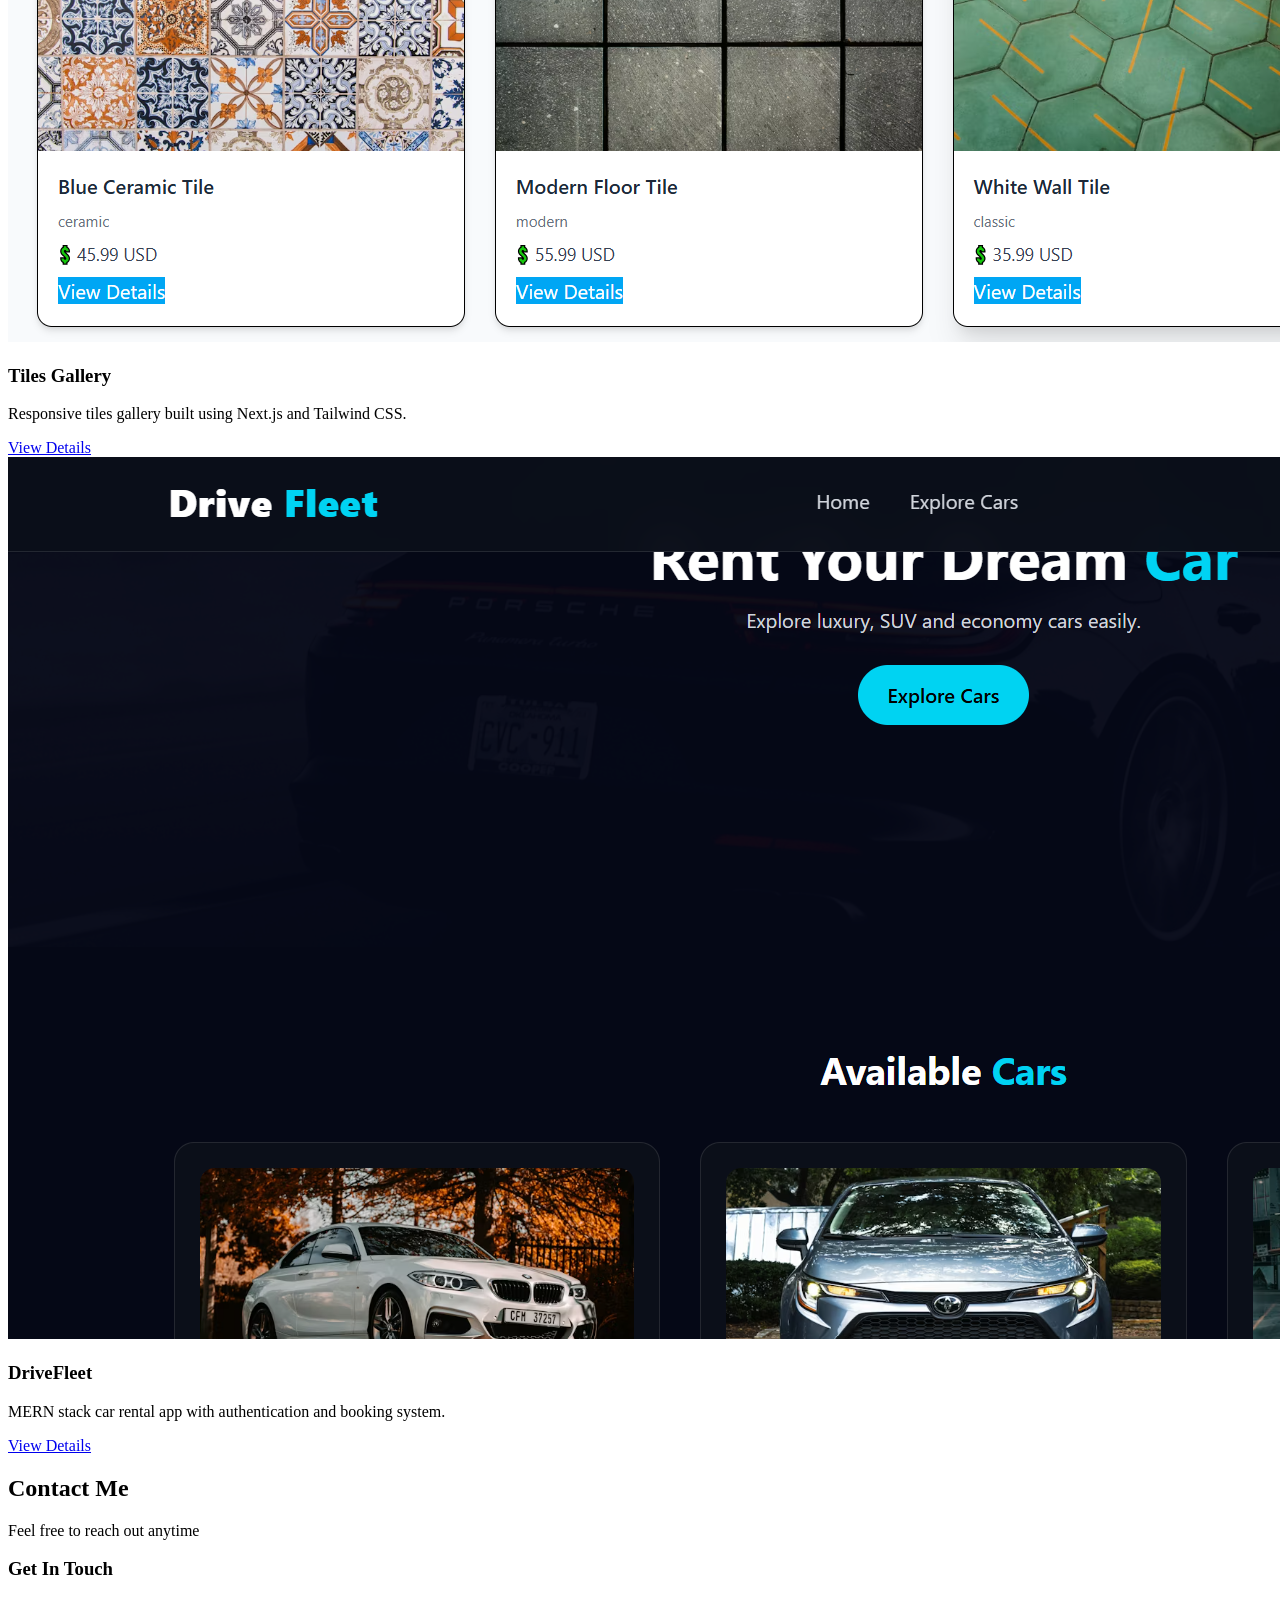
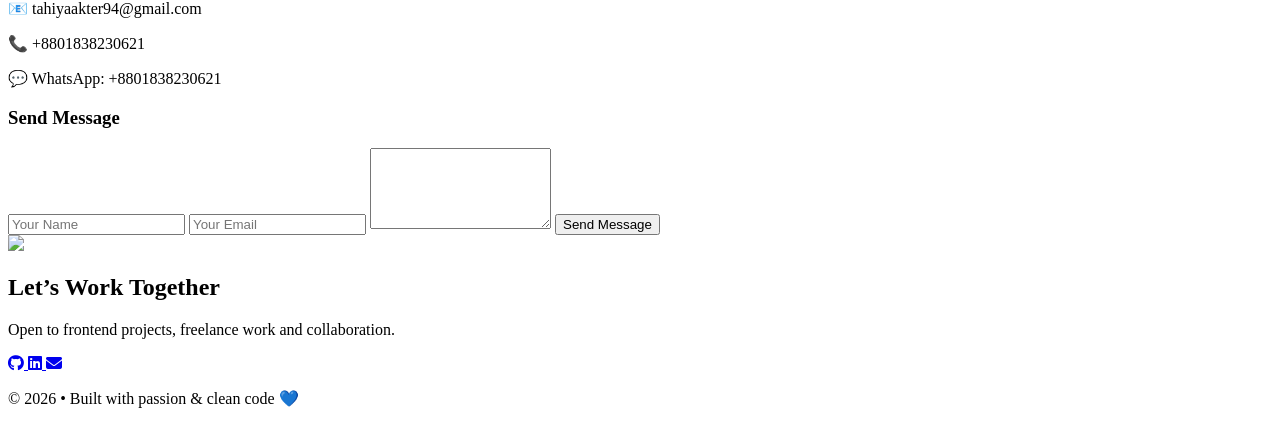
==== commit 5a912e46: "some issue solve" ====
--- a/index.html
+++ b/index.html
@@ -26,38 +26,48 @@
   </div>
 
   
-  <nav class="sticky top-0 z-50 bg-slate-950/80 backdrop-blur-lg border-b border-slate-800">
-
-    <div class="max-w-7xl mx-auto px-6 py-4 flex justify-between items-center">
-
-       <h1 class="text-2xl md:text-3xl font-bold text-cyan-400 tracking-wide hover:scale-105 transition duration-300"> Tahiya </h1>
-
-    <div class="flex flex-wrap justify-center gap-3 md:gap-6 text-sm md:text-base">
-
-     <button onclick="navigate('home')"
-        class="hover:text-cyan-400 transition duration-300">  Home </button>
-
-     <button onclick="navigate('about')"
-          class="hover:text-cyan-400 transition duration-300"> About </button>
-
-     <button onclick="navigate('skills')"
-          class="hover:text-cyan-400 transition duration-300"> Skills </button>
-
-     <button onclick="navigate('education')"
-          class="hover:text-cyan-400 transition duration-300"> Education </button>
-
-      <button onclick="navigate('projects')"
-          class="hover:text-cyan-400 transition duration-300"> Projects </button>
-
-      <button onclick="navigate('contact')"
-          class="hover:text-cyan-400 transition duration-300"> Contact </button>
-
-      </div>
+  
+<nav class="bg-slate-900 sticky top-0 z-50">
+
+  <div class="flex justify-between items-center px-6 py-4">
+
+   
+    <h1 class="text-2xl font-bold text-cyan-400">
+      Tahiya
+    </h1>
+
+    
+    <div class="hidden md:flex space-x-6">
+
+      <button onclick="navigate('home')" class="hover:text-cyan-400">
+        Home
+      </button>
+
+      <button onclick="navigate('about')" class="hover:text-cyan-400">
+        About
+      </button>
+
+      <button onclick="navigate('skills')" class="hover:text-cyan-400">
+        Skills
+      </button>
+
+      <button onclick="navigate('education')" class="hover:text-cyan-400">
+        Education
+      </button>
+
+      <button onclick="navigate('projects')" class="hover:text-cyan-400">
+        Projects
+      </button>
+
+      <button onclick="navigate('contact')" class="hover:text-cyan-400">
+        Contact
+      </button>
 
     </div>
 
-    <!-- HAMBURGER ICON -->
-    <button id="menu-btn"
+    
+    <button 
+      id="menu-btn"
       class="md:hidden text-2xl text-cyan-400">
 
       <i class="fa-solid fa-bars"></i>
@@ -66,44 +76,38 @@
 
   </div>
 
-  <!-- MOBILE MENU -->
-  <div id="mobile-menu"
-    class="hidden md:hidden flex flex-col gap-4 px-6 pb-5 bg-slate-950 border-t border-slate-800">
-
-    <button onclick="navigate('home'); closeMenu()"
-      class="text-left hover:text-cyan-400 transition">
+ 
+  <div 
+    id="mobile-menu"
+    class="hidden md:hidden flex flex-col px-6 pb-4 space-y-3 bg-slate-900">
+
+    <button onclick="navigate('home')" class="text-left hover:text-cyan-400">
       Home
     </button>
 
-    <button onclick="navigate('about'); closeMenu()"
-      class="text-left hover:text-cyan-400 transition">
+    <button onclick="navigate('about')" class="text-left hover:text-cyan-400">
       About
     </button>
 
-    <button onclick="navigate('skills'); closeMenu()"
-      class="text-left hover:text-cyan-400 transition">
+    <button onclick="navigate('skills')" class="text-left hover:text-cyan-400">
       Skills
     </button>
 
-    <button onclick="navigate('education'); closeMenu()"
-      class="text-left hover:text-cyan-400 transition">
+    <button onclick="navigate('education')" class="text-left hover:text-cyan-400">
       Education
     </button>
 
-    <button onclick="navigate('projects'); closeMenu()"
-      class="text-left hover:text-cyan-400 transition">
+    <button onclick="navigate('projects')" class="text-left hover:text-cyan-400">
       Projects
     </button>
 
-    <button onclick="navigate('contact'); closeMenu()"
-      class="text-left hover:text-cyan-400 transition">
+    <button onclick="navigate('contact')" class="text-left hover:text-cyan-400">
       Contact
     </button>
 
   </div>
 
-  </nav>
-
+</nav>
   <main class="px-4 md:px-8">
 
      <section id="home" class="page min-h-screen flex items-center justify-center">
@@ -131,7 +135,7 @@
 
  <div class="mt-10 flex flex-wrap justify-center gap-4">
 
-     <a href="resume.pdf" download class="bg-cyan-500 hover:bg-cyan-600 px-5 py-2 rounded inline-block transition"> 📄 Download Resume </a>
+     <a href="./resume.pdf" download class="bg-cyan-500 hover:bg-cyan-600 px-5 py-2 rounded inline-block transition"> 📄 Download Resume </a>
 
  <button onclick="navigate('contact')"
      class="border border-cyan-500 hover:bg-cyan-500 px-6 py-3 rounded-lg font-semibold transition duration-300 hover:scale-105">
@@ -314,154 +318,114 @@
           Academic background and achievements
         </p>
 
-        <div class="grid md:grid-cols-2 gap-8 mt-14">
+ <div class="grid md:grid-cols-2 gap-8 mt-14">
+
+ <div class="bg-slate-900/70 border border-slate-800 p-8 rounded-2xl hover:border-cyan-500 transition duration-500">
+
+    <h3 class="text-2xl font-bold"> BSc in CSE </h3>
+    <p class="text-slate-400 mt-2"> Northern University Bangladesh </p>
+    <p class="text-slate-500 mt-1"> 2023 - Present </p>
+    <p class="mt-4 text-cyan-400 font-semibold"> CGPA: 3.50 / 4.00 </p>
+
+ </div>
+
+ <div class="bg-slate-900/70 border border-slate-800 p-8 rounded-2xl hover:border-cyan-500 transition duration-500">
+  
+      <h3 class="text-2xl font-bold"> HSC </h3>
+      <p class="text-slate-400 mt-2"> Begum Badrunnessa Govt. Girls' College </p>
+      <p class="text-slate-500 mt-1"> 2018 - 2020 </p>
+      <p class="mt-4 text-cyan-400 font-semibold"> GPA: 5.00 / 5.00 </p>
+
+  </div>
+
+  <div class="bg-slate-900 p-6 rounded-xl shadow-lg border border-slate-800 hover:border-cyan-500 transition md:col-span-2"> <h3 class="text-xl font-bold text-white mb-2"> Secondary School Certificate (SSC) </h3> <p class="text-slate-400 mb-2"> Kamrunnesa Govt. Girls' High School (2012 - 2018) </p> <p class="text-slate-300 mb-3"> Completed secondary education with strong academic performance. </p> <div class="text-cyan-400 font-semibold"> GPA: 5.00 / 5.00 </div>
+
+       </div>
+
+   </div>
+
+   </section>
+
+    
+ <section id="projects" class="page hidden py-20">
+
+         <div class="max-w-7xl mx-auto">
+
+              <h2 class="text-4xl font-bold text-cyan-400 text-center"> My Projects </h2>
+
+                  <p class="text-center text-slate-400 mt-3"> Some of my best work </p>
+
+          <div class="grid lg:grid-cols-3 gap-8 mt-14">
+
+          <div class="bg-slate-900/70 border border-slate-800 rounded-2xl overflow-hidden hover:border-cyan-500 hover:-translate-y-2 transition duration-500">
+
+         <img src="images/project1.png" class="w-full h-52 object-cover" >
+
+         <div class="p-6">
+
+                 <h3 class="text-2xl font-bold"> Amazon.com Clone </h3>
+
+                 <p class="text-slate-400 mt-3 text-sm leading-6">
+                A simple responsive frontend project inspired by Amazon.
+                 </p>
+
+   <a href="project1.html"
+     class="inline-block mt-6 bg-cyan-500 hover:bg-cyan-600 px-5 py-2 rounded-lg transition duration-300">
+
+     View Details
+
+     </a>
+
+     </div>
+
+       </div>
 
          
-          <div class="bg-slate-900/70 border border-slate-800 p-8 rounded-2xl hover:border-cyan-500 transition duration-500">
-
-            <h3 class="text-2xl font-bold">
-              BSc in CSE
-            </h3>
-
-            <p class="text-slate-400 mt-2">
-              Northern University Bangladesh
-            </p>
-
-            <p class="text-slate-500 mt-1">
-              2023 - Present
-            </p>
-
-            <p class="mt-4 text-cyan-400 font-semibold">
-              CGPA: 3.50 / 4.00
-            </p>
-
-          </div>
+ <div class="bg-slate-900/70 border border-slate-800 rounded-2xl overflow-hidden hover:border-cyan-500 hover:-translate-y-2 transition duration-500">
+
+     <img
+       src="images/project2.png"
+       class="w-full h-52 object-cover"
+      >
+
+  <div class="p-6">
+
+    <h3 class="text-2xl font-bold">  Tiles Gallery </h3>
+    <p class="text-slate-400 mt-3 text-sm leading-6">
+       Responsive tiles gallery built using Next.js and Tailwind CSS.
+   </p>
+
+   <a href="project2.html"
+    class="inline-block mt-6 bg-cyan-500 hover:bg-cyan-600 px-5 py-2 rounded-lg transition duration-300">
+
+     View Details
+
+     </a>
+
+   </div>
+
+   </div>
 
          
-          <div class="bg-slate-900/70 border border-slate-800 p-8 rounded-2xl hover:border-cyan-500 transition duration-500">
-
-            <h3 class="text-2xl font-bold">
-              HSC
-            </h3>
-
-            <p class="text-slate-400 mt-2">
-              Begum Badrunnessa Govt. Girls' College
-            </p>
-
-            <p class="text-slate-500 mt-1">
-              2018 - 2020
-            </p>
-
-            <p class="mt-4 text-cyan-400 font-semibold">
-              GPA: 5.00 / 5.00
-            </p>
-
-          </div>
-
-       <div class="bg-slate-900 p-6 rounded-xl shadow-lg border border-slate-800 hover:border-cyan-500 transition md:col-span-2"> <h3 class="text-xl font-bold text-white mb-2"> Secondary School Certificate (SSC) </h3> <p class="text-slate-400 mb-2"> Kamrunnesa Govt. Girls' High School (2012 - 2018) </p> <p class="text-slate-300 mb-3"> Completed secondary education with strong academic performance. </p> <div class="text-cyan-400 font-semibold"> GPA: 5.00 / 5.00 </div>
-
-        </div>
-
-      </div>
-
-    </section>
-
-    
-    <section id="projects"
-      class="page hidden py-20">
-
-      <div class="max-w-7xl mx-auto">
-
-        <h2 class="text-4xl font-bold text-cyan-400 text-center">
-          My Projects
-        </h2>
-
-        <p class="text-center text-slate-400 mt-3">
-          Some of my best work
-        </p>
-
-        <div class="grid lg:grid-cols-3 gap-8 mt-14">
-
-          
-          <div class="bg-slate-900/70 border border-slate-800 rounded-2xl overflow-hidden hover:border-cyan-500 hover:-translate-y-2 transition duration-500">
-
-            <img
-              src="images/project1.png"
-              class="w-full h-52 object-cover"
-            >
-
-            <div class="p-6">
-
-              <h3 class="text-2xl font-bold">
-                Amazon.com Clone
-              </h3>
-
-              <p class="text-slate-400 mt-3 text-sm leading-6">
-                A simple responsive frontend project inspired by Amazon.
-              </p>
-
-              <a href="project1.html"
-                class="inline-block mt-6 bg-cyan-500 hover:bg-cyan-600 px-5 py-2 rounded-lg transition duration-300">
-
-                View Details
-
-              </a>
-
-            </div>
-
-          </div>
-
-         
-          <div class="bg-slate-900/70 border border-slate-800 rounded-2xl overflow-hidden hover:border-cyan-500 hover:-translate-y-2 transition duration-500">
-
-            <img
-              src="images/project2.png"
-              class="w-full h-52 object-cover"
-            >
-
-            <div class="p-6">
-
-              <h3 class="text-2xl font-bold">
-                Tiles Gallery
-              </h3>
-
-              <p class="text-slate-400 mt-3 text-sm leading-6">
-                Responsive tiles gallery built using Next.js and Tailwind CSS.
-              </p>
-
-              <a href="project2.html"
-                class="inline-block mt-6 bg-cyan-500 hover:bg-cyan-600 px-5 py-2 rounded-lg transition duration-300">
-
-                View Details
-
-              </a>
-
-            </div>
-
-          </div>
-
-         
-          <div class="bg-slate-900/70 border border-slate-800 rounded-2xl overflow-hidden hover:border-cyan-500 hover:-translate-y-2 transition duration-500">
-
-            <img
-              src="images/project3.png"
-              class="w-full h-52 object-cover"
-            >
-
-            <div class="p-6">
-
-              <h3 class="text-2xl font-bold">
-                DriveFleet
-              </h3>
-
-              <p class="text-slate-400 mt-3 text-sm leading-6">
-                MERN stack car rental app with authentication and booking system.
-              </p>
-
-              <a href="project3.html"
-                class="inline-block mt-6 bg-cyan-500 hover:bg-cyan-600 px-5 py-2 rounded-lg transition duration-300">
-
-                View Details
+ <div class="bg-slate-900/70 border border-slate-800 rounded-2xl overflow-hidden hover:border-cyan-500 hover:-translate-y-2 transition duration-500">
+
+   <img
+    src="images/project3.png"
+   class="w-full h-52 object-cover"
+   >
+
+ <div class="p-6">
+
+   <h3 class="text-2xl font-bold"> DriveFleet </h3>
+
+   <p class="text-slate-400 mt-3 text-sm leading-6">
+     MERN stack car rental app with authentication and booking system.
+   </p>
+
+ <a href="project3.html"
+    class="inline-block mt-6 bg-cyan-500 hover:bg-cyan-600 px-5 py-2 rounded-lg transition duration-300">
+
+     View Details
 
               </a>
 
@@ -542,7 +506,7 @@
                 rows="5"
                 placeholder="Your Message"
                 class="w-full p-3 rounded-lg bg-slate-800 border border-slate-700 outline-none focus:border-cyan-500"
-              ></textarea>
+              > </textarea>
 
               <button
                 class="bg-cyan-500 hover:bg-cyan-600 px-6 py-3 rounded-lg transition duration-300">
@@ -632,24 +596,26 @@
   
   <script>
 
-    function navigate(page) {
-
-      document.querySelectorAll('.page').forEach(section => {
-
-        section.classList.add('hidden');
-
-      });
-
-      document.getElementById(page).classList.remove('hidden');
-
-      window.scrollTo({
-        top: 0,
-        behavior: "smooth"
-      });
-
-    }
-
-  </script>
+  function navigate(page) {
+    document.querySelectorAll('.page')
+    .forEach(p => p.classList.add('hidden'));
+
+    document.getElementById(page)
+    .classList.remove('hidden');
+
+    
+    mobileMenu.classList.add('hidden');
+  }
+
+  const menuBtn = document.getElementById('menu-btn');
+  const mobileMenu = document.getElementById('mobile-menu');
+
+  menuBtn.addEventListener('click', () => {
+    mobileMenu.classList.toggle('hidden');
+  });
+
+</script>
 
 </body>
+
 </html>
